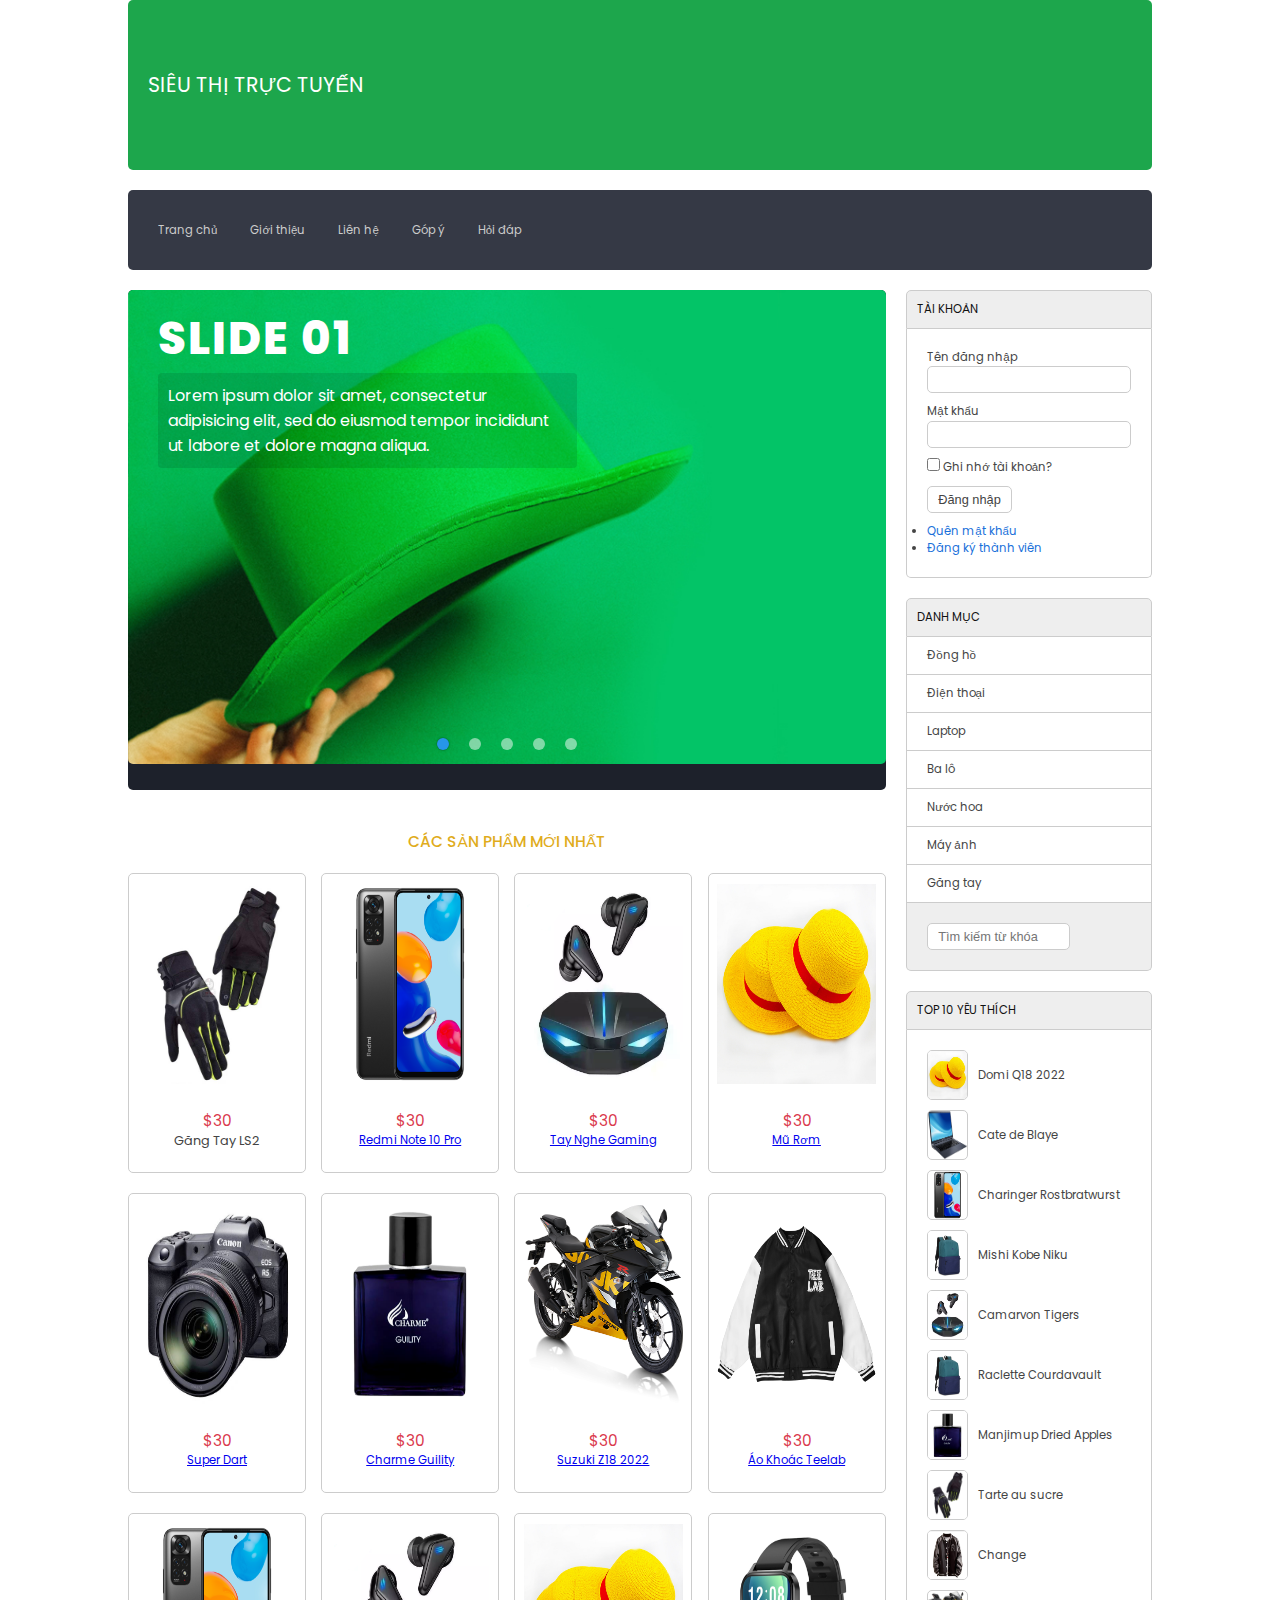
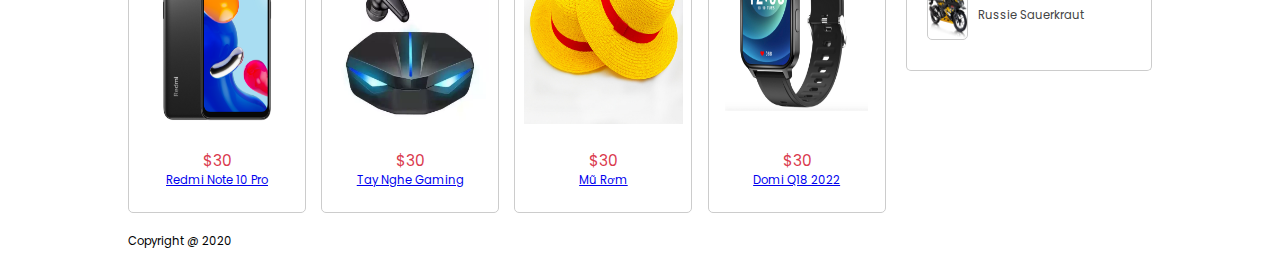
==== index.html @ ba058b32 "sieuthitructuyen" ====
<!DOCTYPE html>
<html lang="en">
<head>
    <meta charset="UTF-8">
    <meta http-equiv="X-UA-Compatible" content="IE=edge">
    <meta name="viewport" content="width=device-width, initial-scale=1.0">
    <title>Siêu thị trực tuyến</title>
    <link rel="stylesheet" href="view/css/style.css">
</head>
<body>
    <div class="boxcenter">
        <div class="row mb header">
            <p>SIÊU THỊ TRỰC TUYẾN</p>
        </div>
        <div class="row mb menu">
            <ul>
                <li><a href="#">Trang chủ</a></li>
                <li><a href="#">Giới thiệu</a></li>
                <li><a href="#">Liên hệ</a></li>
                <li><a href="#">Góp ý</a></li>
                <li><a href="#">Hỏi đáp</a></li>
            </ul>
        </div>
        <div class="row">
            <div class="boxtrai mr">
                <div class="row">
                    <div class="banner mb">
                        <!-- images slider start -->
                        <div class="img-slider">
                            <div class="slide active">
                              <img src="view/images/1.jpg" alt="">
                              <div class="info">
                                <h2>Slide 01</h2>
                                <p>Lorem ipsum dolor sit amet, consectetur adipisicing elit, sed do eiusmod tempor incididunt ut labore et dolore magna aliqua.</p>
                              </div>
                            </div>
                            <div class="slide">
                              <img src="view/images/2.jpg" alt="">
                              <div class="info">
                                <h2>Slide 02</h2>
                                <p>Lorem ipsum dolor sit amet, consectetur adipisicing elit, sed do eiusmod tempor incididunt ut labore et dolore magna aliqua.</p>
                              </div>
                            </div>
                            <div class="slide">
                              <img src="view/images/3.jpg" alt="">
                              <div class="info">
                                <h2>Slide 03</h2>
                                <p>Lorem ipsum dolor sit amet, consectetur adipisicing elit, sed do eiusmod tempor incididunt ut labore et dolore magna aliqua.</p>
                              </div>
                            </div>
                            <div class="slide">
                              <img src="view/images/4.jpg" alt="">
                              <div class="info">
                                <h2>Slide 04</h2>
                                <p>Lorem ipsum dolor sit amet, consectetur adipisicing elit, sed do eiusmod tempor incididunt ut labore et dolore magna aliqua.</p>
                              </div>
                            </div>
                            <div class="slide">
                              <img src="view/images/5.jpg" alt="">
                              <div class="info">
                                <h2>Slide 05</h2>
                                <p>Lorem ipsum dolor sit amet, consectetur adipisicing elit, sed do eiusmod tempor incididunt ut labore et dolore magna aliqua.</p>
                              </div>
                            </div>
                            <div class="navigation">
                              <div class="btn active"></div>
                              <div class="btn"></div>
                              <div class="btn"></div>
                              <div class="btn"></div>
                              <div class="btn"></div>
                            </div>
                          </div>
                        <!-- images slider edn -->
                    </div>
                </div>
                <div class="row titlesp mb">
                    <span>Các sản phẩm  mới nhất</span>
                </div>
                <div class="row">
                    <a href="#" class="linkchitiet">
                    <div class="boxsp mr">
                        <div class="row img mrt10">
                            <img src="view/images/h8.jpg" alt="">
                        </div>
                        <p>$30</p>
                        <span>Găng Tay LS2</span>
                    </div>
                    </a>
                    <div class="boxsp mr">
                        <div class="row img mrt10">
                            <img src="view/images/h3.png" alt="">
                        </div>
                        <p>$30</p>
                        <a href="#">Redmi Note 10 Pro</a>
                    </div>
                    <div class="boxsp mr">
                        <div class="row img mrt10">
                            <img src="view/images/h5.png" alt="">
                        </div>
                        <p>$30</p>
                        <a href="#">Tay Nghe Gaming</a>
                    </div>
                    <div class="boxsp">
                        <div class="row img mrt10">
                            <img src="view/images/h14.jpg" alt="">
                        </div>
                        <p>$30</p>
                        <a href="#">Mũ Rơm</a>
                    </div>
                    <div class="boxsp mr">
                        <div class="row img mrt10">
                            <img src="view/images/h12.jpg" alt="">
                        </div>
                        <p>$30</p>
                        <a href="#">Super Dart</a>
                    </div>
                    <div class="boxsp mr">
                        <div class="row img mrt10">
                            <img src="view/images/h7.png" alt="">
                        </div>
                        <p>$30</p>
                        <a href="#">Charme Guility</a>
                    </div>
                    <div class="boxsp mr">
                        <div class="row img mrt10">
                            <img src="view/images/h10.png" alt="">
                        </div>
                        <p>$30</p>
                        <a href="#">Suzuki Z18 2022</a>
                    </div>
                    <div class="boxsp">
                        <div class="row img mrt10">
                            <img src="view/images/h16.jpg" alt="">
                        </div>
                        <p>$30</p>
                        <a href="#">Áo Khoác Teelab</a>
                    </div>
                    <div class="boxsp mr">
                        <div class="row img mrt10">
                            <img src="view/images/h3.png" alt="">
                        </div>
                        <p>$30</p>
                        <a href="#">Redmi Note 10 Pro</a>
                    </div>
                    <div class="boxsp mr">
                        <div class="row img mrt10">
                            <img src="view/images/h5.png" alt="">
                        </div>
                        <p>$30</p>
                        <a href="#">Tay Nghe Gaming</a>
                    </div>
                    <div class="boxsp mr">
                        <div class="row img mrt10">
                            <img src="view/images/h14.jpg" alt="">
                        </div>
                        <p>$30</p>
                        <a href="#">Mũ Rơm</a>
                    </div>
                    <div class="boxsp">
                        <div class="row img mrt10">
                            <img src="view/images/h1.jpg" alt="">
                        </div>
                        <p>$30</p>
                        <a href="#">Domi Q18 2022</a>
                    </div>
                </div>
            </div>
            <div class="boxphai">
                <div class="row mb">
                    <div class="boxtitle">TÀI KHOẢN</div>
                    <div class="boxcontent formtaikhoan">
                        <form action="" method="post">
                            <div class="row mb10">
                                Tên đăng nhập <br>
                                <input type="text" name="user" id="">
                            </div>
                            <div class="row mb10">
                                Mật khẩu <br>
                                <input type="password" name="pass" id="">
                            </div>
                            <div class="row mb10">
                                <input type="checkbox" name="" id=""> Ghi nhớ tài khoản?
                            </div>
                            <div class="row mb10">
                                <input type="submit" value="Đăng nhập">
                            </div>
                        </form>
                        <li><a href="">Quên mật khẩu</a></li>
                        <li><a href="">Đăng ký thành viên</a></li>
                    </div>
                </div>
                <div class="row mb">
                    <div class="boxtitle">DANH MỤC</div>
                    <div class="boxcontent2 menudoc">
                        <ul>
                            <li><a href="#">Đồng hồ</a></li>
                            <li><a href="#">Điện thoại</a></li>
                            <li><a href="#">Laptop</a></li>
                            <li><a href="#">Ba lô</a></li>
                            <li><a href="#">Nước hoa</a></li>
                            <li><a href="#">Máy ảnh</a></li>
                            <li><a href="#">Găng tay</a></li>
                        </ul>
                    </div>
                    <div class="boxfooter searchbox">
                        <form action="" method="post">
                            <input type="text" name="" id="" placeholder="Tìm kiếm từ khóa">
                        </form>
                    </div>
                </div>
                <div class="row mb">
                    <div class="boxtitle">TOP 10 YÊU THÍCH</div>
                    <div class="row boxcontent">
                        <div class="row mb10 top10">
                            <img src="view/images/h14.jpg" alt="">
                            <a href="#">Domi Q18 2022</a>
                        </div>
                        <div class="row mb10 top10">
                            <img src="view/images/h2.png" alt="">
                            <a href="#">Cate de Blaye</a>
                        </div>
                        <div class="row mb10 top10">
                            <img src="view/images/h3.png" alt="">
                            <a href="#">Charinger Rostbratwurst</a>
                        </div>
                        <div class="row mb10 top10">
                            <img src="view/images/h6.jpg" alt="">
                            <a href="#">Mishi Kobe Niku</a>
                        </div>
                        <div class="row mb10 top10">
                            <img src="view/images/h5.png" alt="">
                            <a href="#">Camarvon Tigers</a>
                        </div>
                        <div class="row mb10 top10">
                            <img src="view/images/h6.jpg" alt="">
                            <a href="#">Raclette Courdavault</a>
                        </div>
                        <div class="row mb10 top10">
                            <img src="view/images/h7.png" alt="">
                            <a href="#">Manjimup Dried Apples</a>
                        </div>
                        <div class="row mb10 top10">
                            <img src="view/images/h8.jpg" alt="">
                            <a href="#">Tarte au sucre</a>
                        </div>
                        <div class="row mb10 top10">
                            <img src="view/images/h9.jpg" alt="">
                            <a href="#">Change</a>
                        </div>
                        <div class="row mb10 top10">
                            <img src="view/images/h10.png" alt="">
                            <a href="#">Russie Sauerkraut</a>
                        </div>
                    </div>
                </div>
            </div>
        </div>
        <div class="row mb footer">
            Copyright @ 2020
        </div>
    </div>    
    
    <script type="text/javascript">
        var slides = document.querySelectorAll('.slide');
        var btns = document.querySelectorAll('.btn');
        let currentSlide = 1;
    
        // Javascript for image slider manual navigation
        var manualNav = function(manual){
          slides.forEach((slide) => {
            slide.classList.remove('active');
    
            btns.forEach((btn) => {
              btn.classList.remove('active');
            });
          });
    
          slides[manual].classList.add('active');
          btns[manual].classList.add('active');
        }
    
        btns.forEach((btn, i) => {
          btn.addEventListener("click", () => {
            manualNav(i);
            currentSlide = i;
          });
        });
    
        // Javascript for image slider autoplay navigation
        var repeat = function(activeClass){
          let active = document.getElementsByClassName('active');
          let i = 1;
    
          var repeater = () => {
            setTimeout(function(){
              [...active].forEach((activeSlide) => {
                activeSlide.classList.remove('active');
              });
    
            slides[i].classList.add('active');
            btns[i].classList.add('active');
            i++;
    
            if(slides.length == i){
              i = 0;
            }
            if(i >= slides.length){
              return;
            }
            repeater();
          }, 10000);
          }
          repeater();
        }
        repeat();
        </script>
</body>
</html>
---- view/css/style.css ----
@import url('https://fonts.googleapis.com/css2?family=Poppins:wght@100;200;300;400;500;600;700;800;900&display=swap');

*{
    padding: 0;
    margin: 0;
    box-sizing: border-box;
}

body{
    /* font-family: Arial, Helvetica, sans-serif; */
    font-family: "Poppins", sans-serif;
    font-size: 0.9vw;
}

.boxcenter{
    width: 80%;
    margin: 0 auto;
}

.row{
    float: left;
    width: 100%;
}


.mb10{
    margin-bottom: 10px;
}

.mb{
    margin-bottom: 20px;
}

.mb30{
  margin-bottom: 30px;
}

.mr{
    margin-right: 2%;
}

.mt20{
    margin-top: 20px;
}
.mrt10{
    margin-top: 10px;
}

.header{
    background: #1DA64C;
    color: #fff;
    border-radius: 5px;
    min-height: 130px;
}

.header p{
    margin:20px;
    font-size:1.6vw;
    line-height: 130px;
}
/* css menu */

.menu{
    background-color: #353945;
    color: #ccc;
    border-radius: 5px;
    height: 80px;
    display: flex;
    align-items: center;
}

.menu ul{
    padding: 15px;
}
.menu ul li{
    list-style-type: none;
    display: inline;
    padding:0 15px;
}
.menu ul li a{
    color: #ccc;
    text-decoration: none;
}

.menu ul li a:hover{
    color: white;
    /* font-size: 0.9vw; */
    /* text-decoration: underline; */
}
/* css box trai */

.boxtrai{
    float: left;
    width: 74%;
}

/* css slide show animation*/
.banner{
    height: 500px;
    width: 100%;
    display: flex;
    justify-content: center;
    align-items: center;
    position: relative;
    overflow: hidden;
}

/* css auto slider start */


.img-slider{
    /* position: relative; */
    width: 100%;
    height: 500px;
    border-radius: 5px;
    background: #1D212B;
  }
  
  .img-slider .slide{
    z-index: 1;
    position: absolute;
    width: 100%;
    clip-path: circle(0% at 0 50%);
  }
  
  .img-slider .slide.active{
    clip-path: circle(150% at 0 50%);
    transition: 2s;
    transition-property: clip-path;
  }
  
  .img-slider .slide img{
    z-index: 1;
    width: 100%;
    border-radius: 5px;
  }
  
  .img-slider .slide .info{
    position: absolute;
    top: 0;
    padding: 15px 30px;
  }
  
  .img-slider .slide .info h2{
    color: #fff;
    font-size: 45px;
    text-transform: uppercase;
    font-weight: 800;
    letter-spacing: 2px;
  }
  
  .img-slider .slide .info p{
    color: #fff;
    background: rgba(0, 0, 0, 0.1);
    font-size: 16px;
    width: 60%;
    padding: 10px;
    border-radius: 4px;
  }
  
  .img-slider .navigation{
    z-index: 2;
    position: absolute;
    display: flex;
    bottom: 30px;
    left: 50%;
    transform: translateX(-50%);
  }
  
  .img-slider .navigation .btn{
    background: rgba(255, 255, 255, 0.5);
    width: 12px;
    height: 12px;
    margin: 10px;
    border-radius: 50%;
    cursor: pointer;
  }
  
  .img-slider .navigation .btn.active{
    background: #2696E9;
    box-shadow: 0 0 2px rgba(0, 0, 0, 0.5);
  }
  
  @media (max-width: 820px){
    .img-slider{
      width: 600px;
      height: 375px;
    }
  
    .img-slider .slide .info{
      padding: 10px 25px;
    }
  
    .img-slider .slide .info h2{
      font-size: 35px;
    }
  
    .img-slider .slide .info p{
      width: 70%;
      font-size: 15px;
    }
  
    .img-slider .navigation{
      bottom: 25px;
    }
  
    .img-slider .navigation .btn{
      width: 10px;
      height: 10px;
      margin: 8px;
    }
  }
  
  @media (max-width: 620px){
    .img-slider{
      width: 400px;
      height: 250px;
    }
  
    .img-slider .slide .info{
      padding: 10px 20px;
    }
  
    .img-slider .slide .info h2{
      font-size: 30px;
    }
  
    .img-slider .slide .info p{
      width: 80%;
      font-size: 13px;
    }
  
    .img-slider .navigation{
      bottom: 15px;
    }
  
    .img-slider .navigation .btn{
      width: 8px;
      height: 8px;
      margin: 6px;
    }
  }
  
  @media (max-width: 420px){
    .img-slider{
      width: 320px;
      height: 200px;
    }
  
    .img-slider .slide .info{
      padding: 5px 10px;
    }
  
    .img-slider .slide .info h2{
      font-size: 25px;
    }
  
    .img-slider .slide .info p{
      width: 90%;
      font-size: 11px;
    }
  
    .img-slider .navigation{
      bottom: 10px;
    }
  }
        

/* css slider show end */
.titlesp{
  text-align: center;
  margin-top: 20px;
}
.titlesp span{
  padding: 5px 10px;
  font-weight: 500;
  font-size: 1.2vw;
  text-transform: uppercase;
  color: #e0ac1c;
}

.boxsp{
    float: left;
    width: 23.5%;
    min-height: 300px;
    border: 1px #ccc solid;
    border-radius: 5px;
    margin-bottom: 20px;
    text-align: center;
    padding-bottom: 20px;
    /* box-shadow: 0 0 4px; */
}


.boxsp .img{
    min-height: 200px;
    text-align: center;
}

.img img{
    height: 200px;
    width: 90%;
    transition: 0.2s;
    margin-bottom: 20px;
}

.boxsp:hover .img img{
    transform: translateY(-10px);
}

.linkchitiet{
  text-decoration: none;
}

.boxsp:hover span{
  color: blue;
}

.boxsp p{
    font-size: 1.2vw;
    color: #DA394D;
}

.boxsp span{
    font-size: 1vw;
    color: #444;
}

.boxsp .btnaddtocart input[type="submit"]{
  padding: 5px;
  margin: 10px 0;
}

.boxsp .btnaddtocart input[type="submit"]:hover{
  color: #111;
  background-color: yellow;
}

/* css box phai */

.boxphai{
    float: left;
    width: 24%;
}

.boxtitle{
    color: #111;
    padding: 10px;
    background: #EEE;
    border-top-left-radius: 5px;
    border-top-right-radius: 5px;
    border: 1px #ccc solid;
}

.boxcontent{
    border-left: 1px #ccc solid;
    border-right: 1px #ccc solid;
    border-bottom: 1px #ccc solid;
    border-bottom-left-radius: 5px;
    border-bottom-right-radius: 5px;
    padding: 20px;
}

.boxcontent2{
    border-left: 1px #ccc solid;
    border-right: 1px #ccc solid;
    background-color: #fff;
}

.boxfooter{
    padding: 10px;
    background: #EEE;
    border-bottom-left-radius: 5px;
    border-bottom-right-radius: 5px;
    border-left: 1px #ccc solid;
    border-right: 1px #ccc solid;
    border-bottom: 1px #ccc solid;
}

/* box tài khoản */
.formtaikhoan{
    line-height: 150%;
    color: #444;
}

.formtaikhoan input[type="text"],
.formtaikhoan input[type="password"]{
    width: 100%;
    border: 1px #ccc solid;
    padding: 5px 10px;
    border-radius: 5px;
}

.formtaikhoan input[type="checkbox"]{
    border: 1px #ccc solid;
    border-radius: 5px;
}

.formtaikhoan input[type="submit"]{
    padding: 5px 10px;
    border-radius: 5px;
    border: 1px solid #ccc;
    background-color: #fff;
    color: #444;
    font-size: 1vw;
}
.formtaikhoan input[type="submit"]:hover{
    background-color: #ccc;
}

.formtaikhoan li a{
    color: rgb(25, 112, 218);
    text-decoration: none;
}
.formtaikhoan li a:hover{
    color: blue;
    text-decoration: underline;
}
/* css Danh muc */
.menudoc ul{
    list-style-type: none;
}

.menudoc ul li{
    padding: 10px 20px;
    background-color: #fff;
    border-bottom: 1px #ccc solid;
}

.menudoc ul a{
    color: #444;
    text-decoration: none;
}

.menudoc ul li:hover{
    background-color: #ccc;
}

.searchbox{
  padding: 20px;
}
.searchbox input[type="text"]{
    width: 70%;
    padding:5px 10px;
    background-color: #fff;
    border: 1px #ccc solid;
    font-size: 1vw;
    border-radius: 5px;
}
.searchbox input[type="submit"]{
  width: 28%;
  font-size: 1vw;
  padding:5px 10px;
  background-color: #EEE;
  border: 1px #ccc solid;
  border-radius: 5px;
  color: #444;
}

.searchbox input[type="submit"]:hover{
  background-color: #ccc;
}
/* css top 10 yeu thich */
.top10 img{
    width: 20%;
    height: 50px;
    float: left;
    margin-right: 10px;
    border: 1px #ccc solid;
    border-radius: 5px;
}

.top10 a{
    color: #444;
    text-decoration: none;
    line-height: 50px;
}
.top10 a:hover{
    color: black;
    text-decoration: underline;
}


/* slide show */

/* css  trang chi tiet san pham */

.boxcontent .imgchitiet{
  display: flex;
  justify-items: center;
  justify-content: center;
  min-height: 400px;
  margin-bottom: 30px;
}
.boxcontent .imgchitiet img{
  width: 50%;
  height: 400px;
}

.boxcontent .motachitiet span{
  font-size: 20px;
  font-weight: 500;
  color: #2696E9;
}

.boxcontent .motachitiet p{
  font-size: 15px;
}

.boxtrai .cttitilesp{
  font-size: 25px;
  font-weight: 500;
}

.boxcontent .sanphamcungloai li{
  font-size: 16px;
  color: #2696E9;
}

.sanphamcungloai li a{
  text-decoration: none;
  color: #444;
}

.sanphamcungloai li a:hover{
  color: blue;
  text-decoration: underline;
}

/* css load danh muc */
.sptheodm{
  text-transform: uppercase;
  font-weight: 400;
}

/* csss  footer*/


footer {
  bottom: 0;
  border-radius: 5px;
}

@media (max-height:800px) {
  footer {
      position: static;
  }
  header {
      padding-top: 40px;
  }
}

.footer-distributed {
  background-color: #2d2a30;
  box-sizing: border-box;
  width: 100%;
  text-align: left;
  font: bold 1vw sans-serif;
  padding: 50px 50px 60px 50px;
  margin-top: 80px;
}

.footer-distributed .footer-left, .footer-distributed .footer-center, .footer-distributed .footer-right {
  display: inline-block;
  vertical-align: top;
}

/* Footer left */

.footer-distributed .footer-left {
  width: 30%;
}

.footer-distributed h3 {
  color: #ffffff;
  font: normal 40px 'Cookie', cursive;
  margin: 0;
}


.footer-distributed h3 span {
  color: #e0ac1c;
}

/* Footer links */

.footer-distributed .footer-links {
  color: #ffffff;
  margin: 20px 0 12px;
}

.footer-distributed .footer-links a {
  display: inline-block;
  line-height: 1.8;
  text-decoration: none;
  color: inherit;
}

.footer-distributed .footer-company-name {
  color: #8f9296;
  font-size: 0.8vw;
  font-weight: normal;
  margin: 0;
}

/* Footer Center */

.footer-distributed .footer-center {
  width: 35%;
}

.footer-distributed .footer-center i {
  background-color: #33383b;
  color: #ffffff;
  font-size: 1.2vw;
  width: 38px;
  height: 38px;
  border-radius: 50%;
  text-align: center;
  line-height: 42px;
  margin: 10px 15px;
  vertical-align: middle;
}

.footer-distributed .footer-center i.fa-envelope {
  font-size: 1vw;
  line-height: 38px;
}

.footer-distributed .footer-center p {
  display: inline-block;
  color: #ffffff;
  vertical-align: middle;
  margin: 0;
}

.footer-distributed .footer-center p span {
  display: block;
  font-weight: normal;
  font-size: 0.8vw;
  line-height: 2;
}

.footer-distributed .footer-center p a {
  color: #e0ac1c;
  text-decoration: none;
  ;
}

/* Footer Right */

.footer-distributed .footer-right {
  width: 30%;
}

.footer-distributed .footer-company-about {
  line-height: 20px;
  color: #92999f;
  font-size: 0.8vw;
  font-weight: normal;
  margin: 0;
}

.footer-distributed .footer-company-about span {
  display: block;
  color: #ffffff;
  font-size: 1vw;
  font-weight: bold;
  margin-bottom: 20px;
}

.footer-distributed .footer-icons {
  margin-top: 25px;
}

.footer-distributed .footer-icons a {
  display: inline-block;
  width: 35px;
  height: 35px;
  cursor: pointer;
  background-color: #33383b;
  border-radius: 2px;
  font-size: 1.1vw;
  color: #ffffff;
  text-align: center;
  line-height: 35px;
  margin-right: 3px;
  margin-bottom: 5px;
}

.footer-distributed .footer-icons a:hover {
  background-color: #3F71EA;
}

.footer-links a:hover {
  color: #3F71EA;
}

@media (max-width: 880px) {
  .footer-distributed .footer-left, .footer-distributed .footer-center, .footer-distributed .footer-right {
      display: block;
      width: 100%;
      margin-bottom: 40px;
      text-align: center;
  }
  .footer-distributed .footer-center i {
      margin-left: 0;
  }
}       
      
/* css dang ky */

.container{
  width: 100%;
  background-color: #fff;
  padding: 25px 30px;
  border-radius: 5px;
  box-shadow: 0 0 10px rgba(0,0,0,0.15);
}
.container .title{
  font-size: 1.2vw;
  font-weight: 500;
  position: relative;
}
.container .title::before{
  content: "";
  position: absolute;
  left: 0;
  bottom: 0;
  height: 3px;
  width: 167px;
  border-radius: 5px;
  background: linear-gradient(135deg, #71b7e6, #9b59b6);
}
.content form .user-details{
  display: flex;
  flex-wrap: wrap;
  justify-content: space-between;
  margin: 20px 0 12px 0;
}
form .user-details .input-box{
  margin-bottom: 15px;
  width: calc(100% / 2 - 20px);
}
form .input-box span.details{
  display: block;
  font-weight: 500;
  margin-bottom: 5px;
}
.user-details .input-box input{
  height: 45px;
  width: 100%;
  outline: none;
  font-size: 0.8vw;
  border-radius: 5px;
  padding-left: 15px;
  border: 1px solid #ccc;
  border-bottom-width: 2px;
  transition: all 0.3s ease;
}
.user-details .input-box input:focus,
.user-details .input-box input:valid{
  border-color: #9b59b6;
}
 form .gender-details .gender-title{
  font-size: 20px;
  font-weight: 500;
 }
 form .category{
   display: flex;
   width: 80%;
   margin: 14px 0 ;
   justify-content: space-between;
 }
 form .category label{
   display: flex;
   align-items: center;
   cursor: pointer;
 }
 form .category label .dot{
  height: 18px;
  width: 18px;
  border-radius: 50%;
  margin-right: 10px;
  background: #d9d9d9;
  border: 5px solid transparent;
  transition: all 0.3s ease;
}
 #dot-1:checked ~ .category label .one,
 #dot-2:checked ~ .category label .two,
 #dot-3:checked ~ .category label .three{
   background: #9b59b6;
   border-color: #d9d9d9;
 }
 form input[type="radio"]{
   display: none;
 }
 form .button{
   height: 45px;
   margin: 35px 0
 }
 form .button input{
   height: 100%;
   width: 100%;
   border-radius: 5px;
   border: none;
   color: #fff;
   font-size: 0.9vw;
   font-weight: 500;
   letter-spacing: 1px;
   cursor: pointer;
   transition: all 0.3s ease;
   background: linear-gradient(135deg, #71b7e6, #9b59b6);
 }
 form .button input:hover{
  /* transform: scale(0.99); */
  background: linear-gradient(-135deg, #71b7e6, #9b59b6);
  }
 @media(max-width: 584px){
 .container{
  max-width: 100%;
}
form .user-details .input-box{
    margin-bottom: 15px;
    width: 100%;
  }
  form .category{
    width: 100%;
  }
  .content form .user-details{
    max-height: 300px;
    overflow-y: scroll;
  }
  .user-details::-webkit-scrollbar{
    width: 5px;
  }
  }
  @media(max-width: 459px){
  .container .content .category{
    flex-direction: column;
  }
}

/* css view card*/
.billform table,
.viewcarttb table{
  width: 100%;
  border-collapse: collapse;
}
.billform table th,
.viewcarttb table th{
  padding: 20px;
  background-color: #EEE;
}


.viewcarttb table td,th{
  padding: 10px 20px;
  border: 1px solid #ccc;
}


.viewcarttb table td a{
  text-decoration: none;
}


.viewcarttb table input[type="button"]{
  padding: 5px 10px;
}
/* css bill */

.billform table input[type="text"]{
  padding: 5px 10px;
  width: 100%;
  margin: 5px;
}
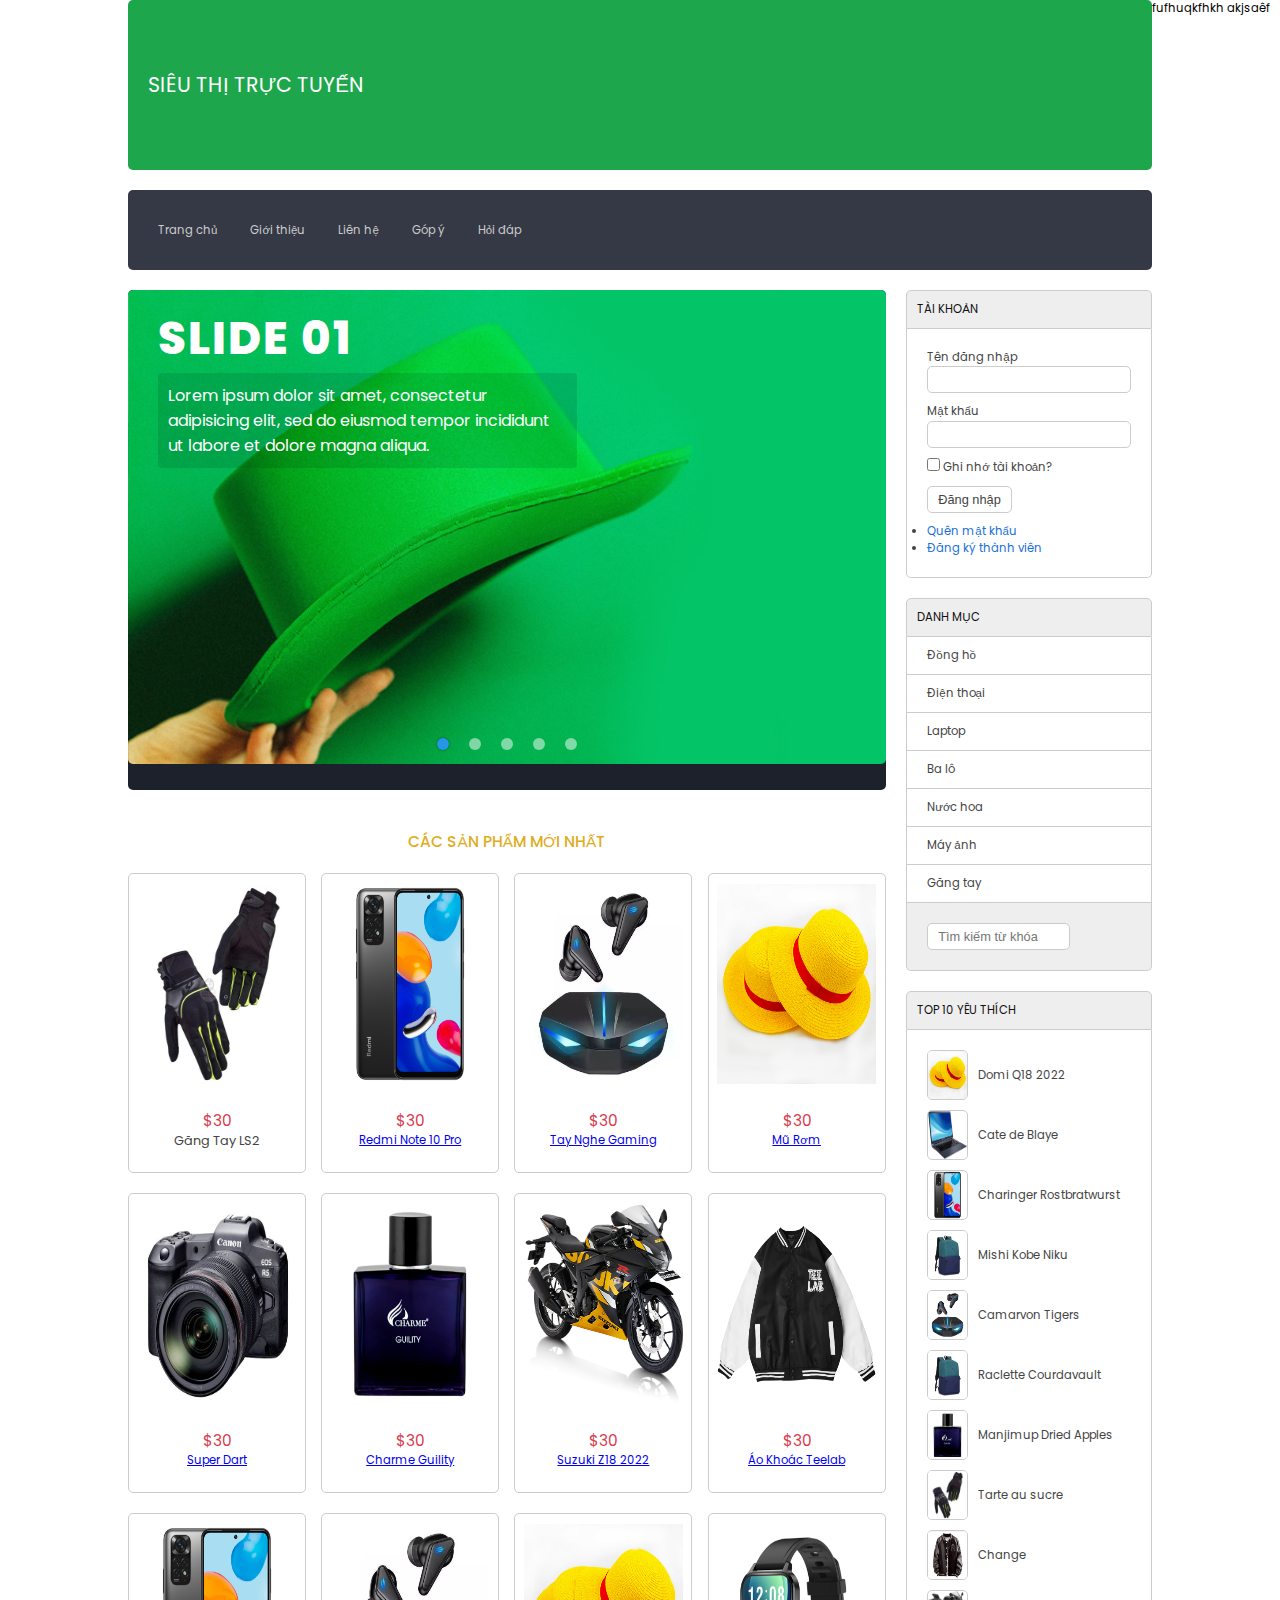
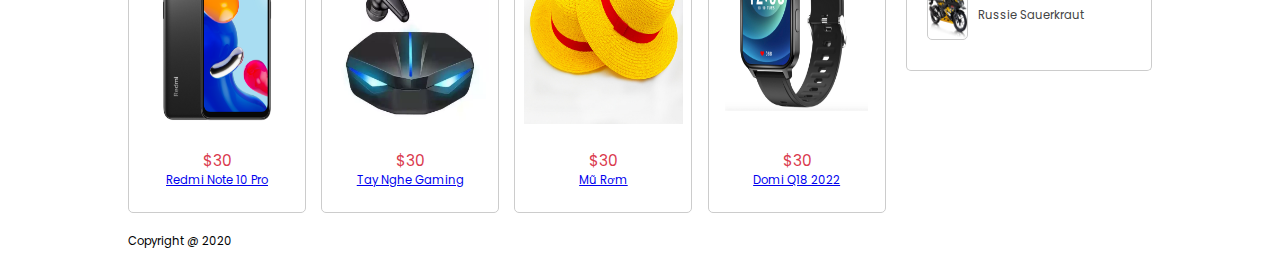
==== commit 66bc457b: "S" ====
--- a/index.html
+++ b/index.html
@@ -1,5 +1,6 @@
 <!DOCTYPE html>
 <html lang="en">
+
 <head>
     <meta charset="UTF-8">
     <meta http-equiv="X-UA-Compatible" content="IE=edge">
@@ -7,6 +8,7 @@
     <title>Siêu thị trực tuyến</title>
     <link rel="stylesheet" href="view/css/style.css">
 </head>
+
 <body>
     <div class="boxcenter">
         <div class="row mb header">
@@ -28,48 +30,48 @@
                         <!-- images slider start -->
                         <div class="img-slider">
                             <div class="slide active">
-                              <img src="view/images/1.jpg" alt="">
-                              <div class="info">
-                                <h2>Slide 01</h2>
-                                <p>Lorem ipsum dolor sit amet, consectetur adipisicing elit, sed do eiusmod tempor incididunt ut labore et dolore magna aliqua.</p>
-                              </div>
+                                <img src="view/images/1.jpg" alt="">
+                                <div class="info">
+                                    <h2>Slide 01</h2>
+                                    <p>Lorem ipsum dolor sit amet, consectetur adipisicing elit, sed do eiusmod tempor incididunt ut labore et dolore magna aliqua.</p>
+                                </div>
                             </div>
                             <div class="slide">
-                              <img src="view/images/2.jpg" alt="">
-                              <div class="info">
-                                <h2>Slide 02</h2>
-                                <p>Lorem ipsum dolor sit amet, consectetur adipisicing elit, sed do eiusmod tempor incididunt ut labore et dolore magna aliqua.</p>
-                              </div>
+                                <img src="view/images/2.jpg" alt="">
+                                <div class="info">
+                                    <h2>Slide 02</h2>
+                                    <p>Lorem ipsum dolor sit amet, consectetur adipisicing elit, sed do eiusmod tempor incididunt ut labore et dolore magna aliqua.</p>
+                                </div>
                             </div>
                             <div class="slide">
-                              <img src="view/images/3.jpg" alt="">
-                              <div class="info">
-                                <h2>Slide 03</h2>
-                                <p>Lorem ipsum dolor sit amet, consectetur adipisicing elit, sed do eiusmod tempor incididunt ut labore et dolore magna aliqua.</p>
-                              </div>
+                                <img src="view/images/3.jpg" alt="">
+                                <div class="info">
+                                    <h2>Slide 03</h2>
+                                    <p>Lorem ipsum dolor sit amet, consectetur adipisicing elit, sed do eiusmod tempor incididunt ut labore et dolore magna aliqua.</p>
+                                </div>
                             </div>
                             <div class="slide">
-                              <img src="view/images/4.jpg" alt="">
-                              <div class="info">
-                                <h2>Slide 04</h2>
-                                <p>Lorem ipsum dolor sit amet, consectetur adipisicing elit, sed do eiusmod tempor incididunt ut labore et dolore magna aliqua.</p>
-                              </div>
+                                <img src="view/images/4.jpg" alt="">
+                                <div class="info">
+                                    <h2>Slide 04</h2>
+                                    <p>Lorem ipsum dolor sit amet, consectetur adipisicing elit, sed do eiusmod tempor incididunt ut labore et dolore magna aliqua.</p>
+                                </div>
                             </div>
                             <div class="slide">
-                              <img src="view/images/5.jpg" alt="">
-                              <div class="info">
-                                <h2>Slide 05</h2>
-                                <p>Lorem ipsum dolor sit amet, consectetur adipisicing elit, sed do eiusmod tempor incididunt ut labore et dolore magna aliqua.</p>
-                              </div>
+                                <img src="view/images/5.jpg" alt="">
+                                <div class="info">
+                                    <h2>Slide 05</h2>
+                                    <p>Lorem ipsum dolor sit amet, consectetur adipisicing elit, sed do eiusmod tempor incididunt ut labore et dolore magna aliqua.</p>
+                                </div>
                             </div>
                             <div class="navigation">
-                              <div class="btn active"></div>
-                              <div class="btn"></div>
-                              <div class="btn"></div>
-                              <div class="btn"></div>
-                              <div class="btn"></div>
-                            </div>
-                          </div>
+                                <div class="btn active"></div>
+                                <div class="btn"></div>
+                                <div class="btn"></div>
+                                <div class="btn"></div>
+                                <div class="btn"></div>
+                            </div>
+                        </div>
                         <!-- images slider edn -->
                     </div>
                 </div>
@@ -78,13 +80,13 @@
                 </div>
                 <div class="row">
                     <a href="#" class="linkchitiet">
-                    <div class="boxsp mr">
-                        <div class="row img mrt10">
-                            <img src="view/images/h8.jpg" alt="">
-                        </div>
-                        <p>$30</p>
-                        <span>Găng Tay LS2</span>
-                    </div>
+                        <div class="boxsp mr">
+                            <div class="row img mrt10">
+                                <img src="view/images/h8.jpg" alt="">
+                            </div>
+                            <p>$30</p>
+                            <span>Găng Tay LS2</span>
+                        </div>
                     </a>
                     <div class="boxsp mr">
                         <div class="row img mrt10">
@@ -258,61 +260,63 @@
         <div class="row mb footer">
             Copyright @ 2020
         </div>
-    </div>    
-    
+    </div>
+
     <script type="text/javascript">
         var slides = document.querySelectorAll('.slide');
         var btns = document.querySelectorAll('.btn');
         let currentSlide = 1;
-    
+
         // Javascript for image slider manual navigation
-        var manualNav = function(manual){
-          slides.forEach((slide) => {
-            slide.classList.remove('active');
-    
-            btns.forEach((btn) => {
-              btn.classList.remove('active');
+        var manualNav = function(manual) {
+            slides.forEach((slide) => {
+                slide.classList.remove('active');
+
+                btns.forEach((btn) => {
+                    btn.classList.remove('active');
+                });
             });
-          });
-    
-          slides[manual].classList.add('active');
-          btns[manual].classList.add('active');
+
+            slides[manual].classList.add('active');
+            btns[manual].classList.add('active');
         }
-    
+
         btns.forEach((btn, i) => {
-          btn.addEventListener("click", () => {
-            manualNav(i);
-            currentSlide = i;
-          });
+            btn.addEventListener("click", () => {
+                manualNav(i);
+                currentSlide = i;
+            });
         });
-    
+
         // Javascript for image slider autoplay navigation
-        var repeat = function(activeClass){
-          let active = document.getElementsByClassName('active');
-          let i = 1;
-    
-          var repeater = () => {
-            setTimeout(function(){
-              [...active].forEach((activeSlide) => {
-                activeSlide.classList.remove('active');
-              });
-    
-            slides[i].classList.add('active');
-            btns[i].classList.add('active');
-            i++;
-    
-            if(slides.length == i){
-              i = 0;
-            }
-            if(i >= slides.length){
-              return;
+        var repeat = function(activeClass) {
+            let active = document.getElementsByClassName('active');
+            let i = 1;
+
+            var repeater = () => {
+                setTimeout(function() {
+                    [...active].forEach((activeSlide) => {
+                        activeSlide.classList.remove('active');
+                    });
+
+                    slides[i].classList.add('active');
+                    btns[i].classList.add('active');
+                    i++;
+
+                    if (slides.length == i) {
+                        i = 0;
+                    }
+                    if (i >= slides.length) {
+                        return;
+                    }
+                    repeater();
+                }, 10000);
             }
             repeater();
-          }, 10000);
-          }
-          repeater();
         }
         repeat();
-        </script>
+    </script>
 </body>
-</html>+
+</html>
+fufhuqkfhkh akjsaêf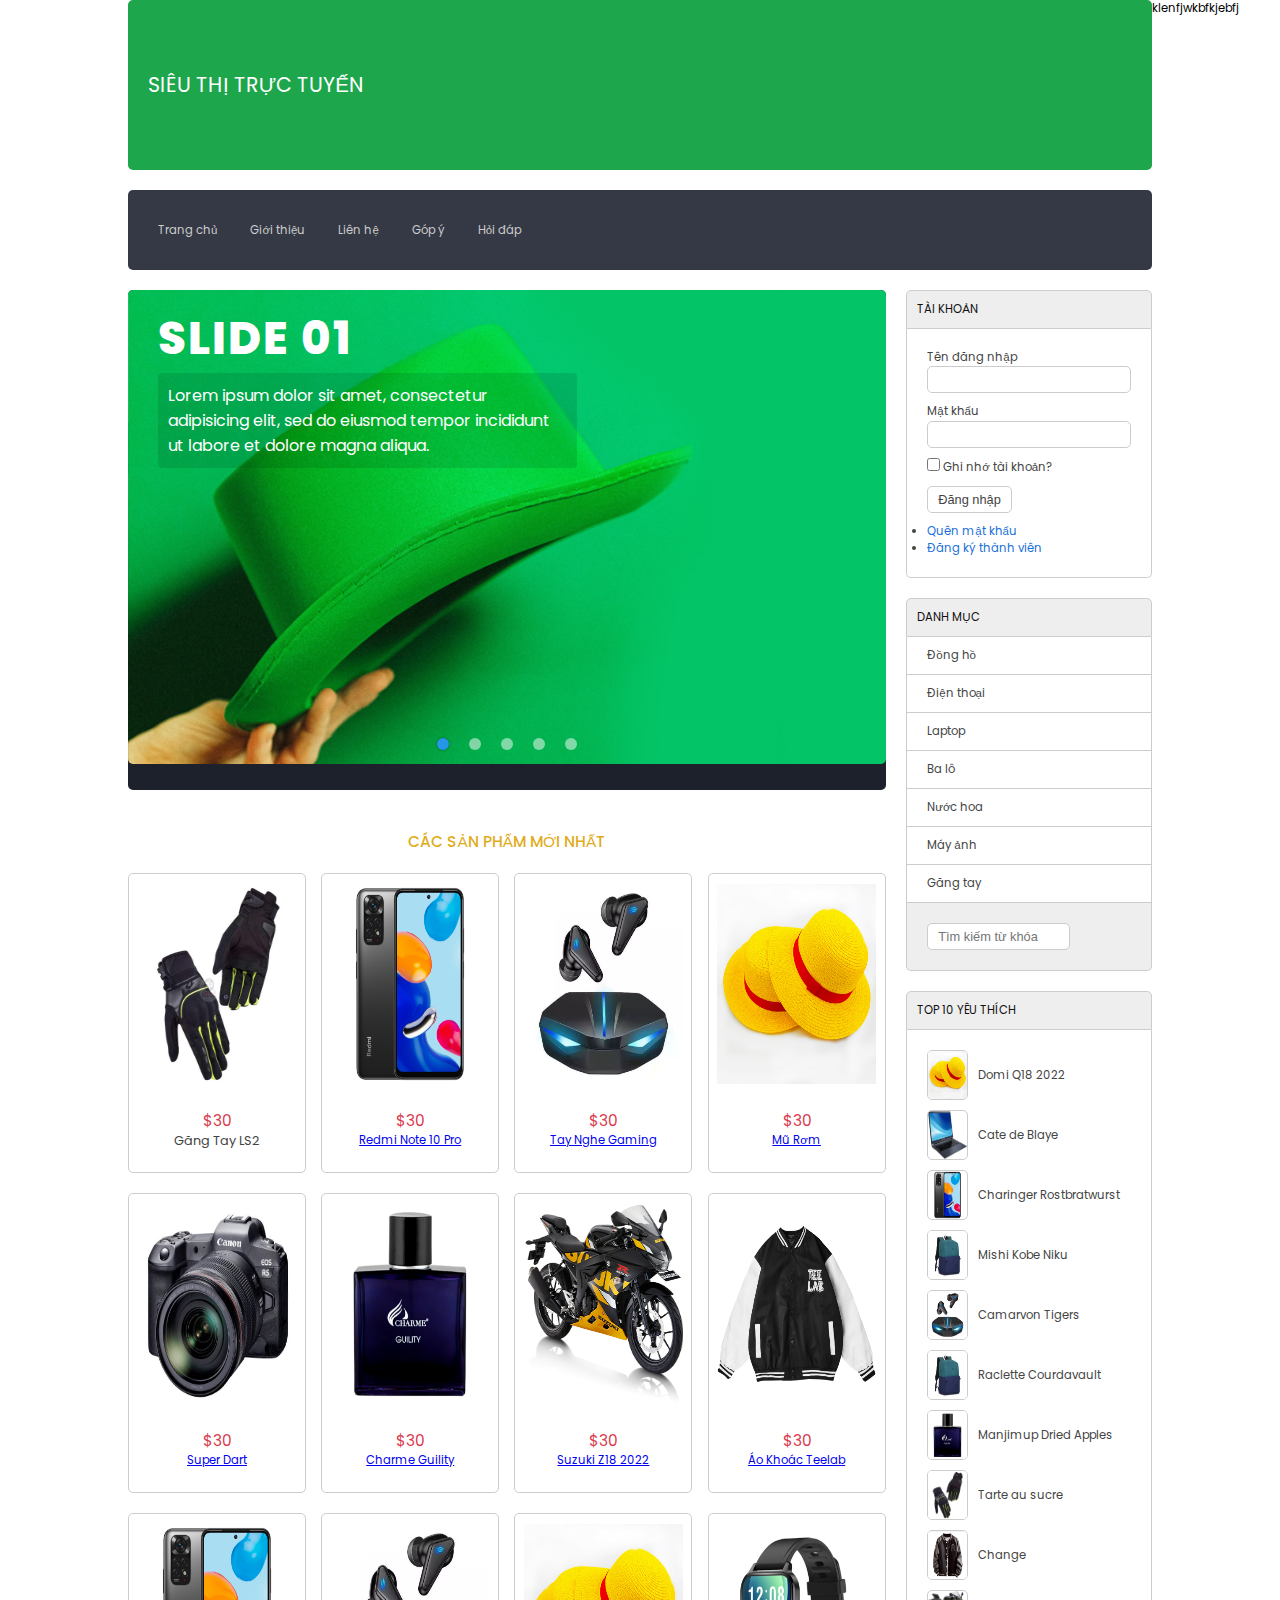
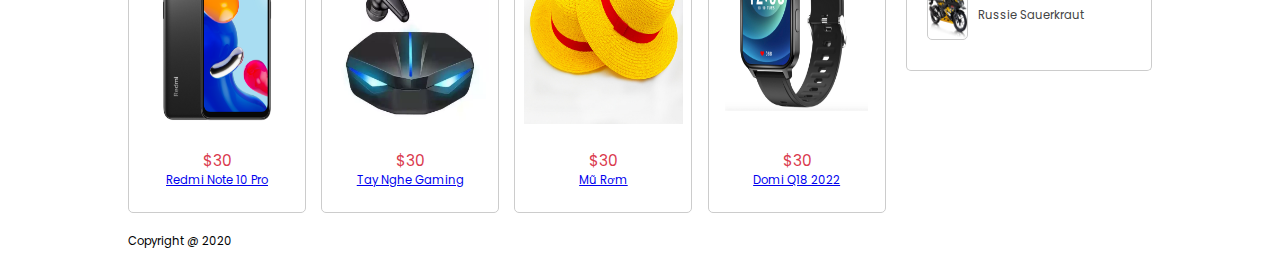
==== commit 23eb7b68: "update index" ====
--- a/index.html
+++ b/index.html
@@ -319,4 +319,4 @@
 </body>
 
 </html>
-fufhuqkfhkh akjsaêf+klenfjwkbfkjebfj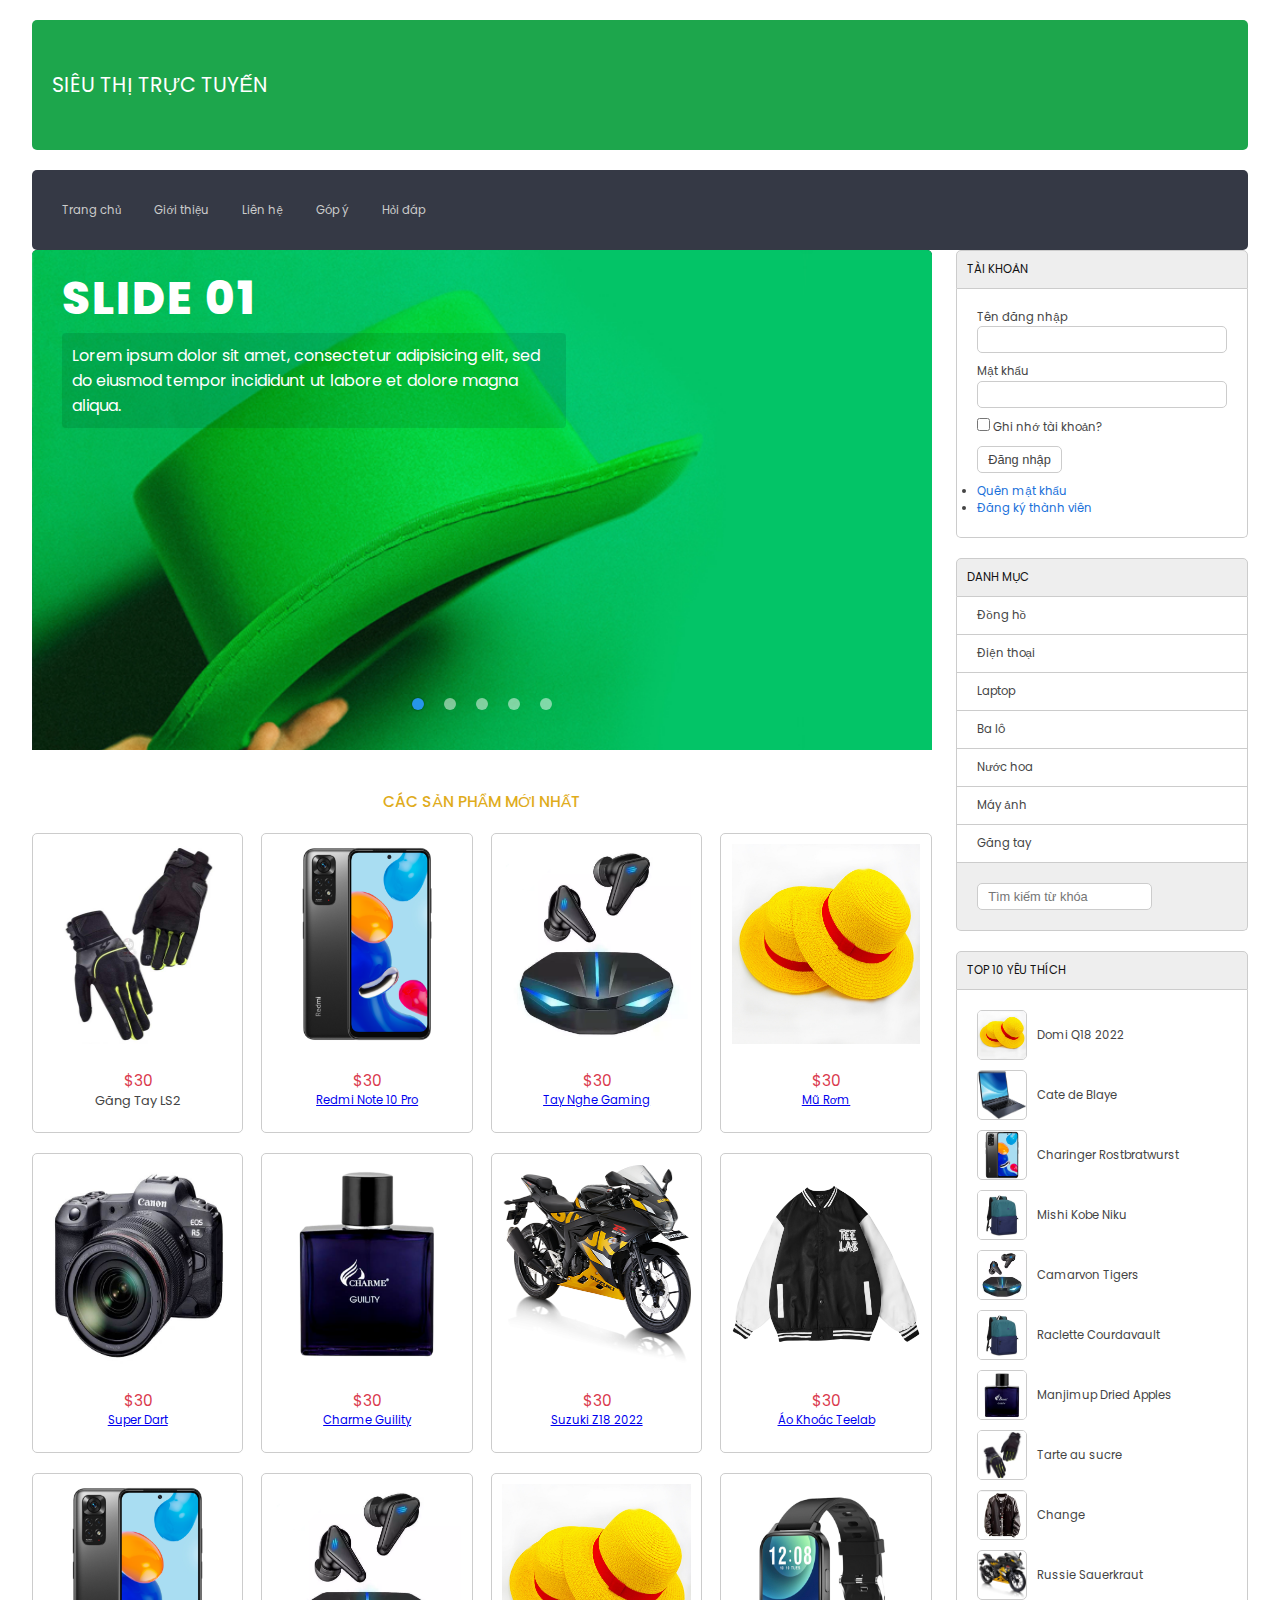
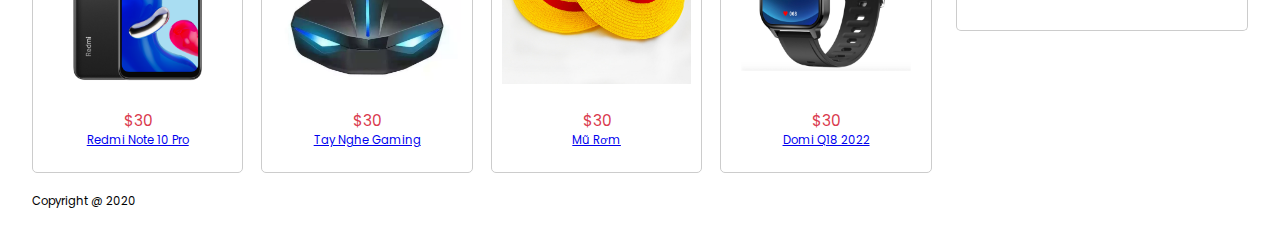
==== commit 59042e32: "fix file" ====
--- a/index.html
+++ b/index.html
@@ -7,259 +7,269 @@
     <meta name="viewport" content="width=device-width, initial-scale=1.0">
     <title>Siêu thị trực tuyến</title>
     <link rel="stylesheet" href="view/css/style.css">
+
+
 </head>
 
 <body>
-    <div class="boxcenter">
-        <div class="row mb header">
-            <p>SIÊU THỊ TRỰC TUYẾN</p>
+    <div class=" boxcenter">
+        <div class="col-sm-12">
+            <div class="col-sm-12 header">
+                <p>SIÊU THỊ TRỰC TUYẾN</p>
+            </div>
+
+            <div class="col-sm-1 menu">
+                <ul>
+                    <li><a href="#">Trang chủ</a></li>
+                    <li><a href="#">Giới thiệu</a></li>
+                    <li><a href="#">Liên hệ</a></li>
+                    <li><a href="#">Góp ý</a></li>
+                    <li><a href="#">Hỏi đáp</a></li>
+                </ul>
+            </div>
+            <div class="row">
+                <div class="boxtrai mr">
+                    <div class="row">
+                        <div class="banner mb">
+                            <!-- images slider start -->
+                            <div class="img-slider">
+                                <div class="slide active">
+                                    <img src="view/images/1.jpg" alt="">
+                                    <div class="info">
+                                        <h2>Slide 01</h2>
+                                        <p>Lorem ipsum dolor sit amet, consectetur adipisicing elit, sed do eiusmod tempor incididunt ut labore et dolore magna aliqua.</p>
+                                    </div>
+                                </div>
+                                <div class="slide">
+                                    <img src="view/images/2.jpg" alt="">
+                                    <div class="info">
+                                        <h2>Slide 02</h2>
+                                        <p>Lorem ipsum dolor sit amet, consectetur adipisicing elit, sed do eiusmod tempor incididunt ut labore et dolore magna aliqua.</p>
+                                    </div>
+                                </div>
+                                <div class="slide">
+                                    <img src="view/images/3.jpg" alt="">
+                                    <div class="info">
+                                        <h2>Slide 03</h2>
+                                        <p>Lorem ipsum dolor sit amet, consectetur adipisicing elit, sed do eiusmod tempor incididunt ut labore et dolore magna aliqua.</p>
+                                    </div>
+                                </div>
+                                <div class="slide">
+                                    <img src="view/images/4.jpg" alt="">
+                                    <div class="info">
+                                        <h2>Slide 04</h2>
+                                        <p>Lorem ipsum dolor sit amet, consectetur adipisicing elit, sed do eiusmod tempor incididunt ut labore et dolore magna aliqua.</p>
+                                    </div>
+                                </div>
+                                <div class="slide">
+                                    <img src="view/images/5.jpg" alt="">
+                                    <div class="info">
+                                        <h2>Slide 05</h2>
+                                        <p>Lorem ipsum dolor sit amet, consectetur adipisicing elit, sed do eiusmod tempor incididunt ut labore et dolore magna aliqua.</p>
+                                    </div>
+                                </div>
+                                <div class="navigation">
+                                    <div class="btn active"></div>
+                                    <div class="btn"></div>
+                                    <div class="btn"></div>
+                                    <div class="btn"></div>
+                                    <div class="btn"></div>
+                                </div>
+                            </div>
+                            <!-- images slider edn -->
+                        </div>
+                    </div>
+                    <div class="row titlesp mb">
+                        <span>Các sản phẩm  mới nhất</span>
+                    </div>
+                    <div class="row">
+                        <a href="#" class="linkchitiet">
+                            <div class="boxsp mr">
+                                <div class="row img mrt10">
+                                    <img src="view/images/h8.jpg" alt="">
+                                </div>
+                                <p>$30</p>
+                                <span>Găng Tay LS2</span>
+                            </div>
+                        </a>
+                        <div class="boxsp mr">
+                            <div class="row img mrt10">
+                                <img src="view/images/h3.png" alt="">
+                            </div>
+                            <p>$30</p>
+                            <a href="#">Redmi Note 10 Pro</a>
+                        </div>
+                        <div class="boxsp mr">
+                            <div class="row img mrt10">
+                                <img src="view/images/h5.png" alt="">
+                            </div>
+                            <p>$30</p>
+                            <a href="#">Tay Nghe Gaming</a>
+                        </div>
+                        <div class="boxsp">
+                            <div class="row img mrt10">
+                                <img src="view/images/h14.jpg" alt="">
+                            </div>
+                            <p>$30</p>
+                            <a href="#">Mũ Rơm</a>
+                        </div>
+                        <div class="boxsp mr">
+                            <div class="row img mrt10">
+                                <img src="view/images/h12.jpg" alt="">
+                            </div>
+                            <p>$30</p>
+                            <a href="#">Super Dart</a>
+                        </div>
+                        <div class="boxsp mr">
+                            <div class="row img mrt10">
+                                <img src="view/images/h7.png" alt="">
+                            </div>
+                            <p>$30</p>
+                            <a href="#">Charme Guility</a>
+                        </div>
+                        <div class="boxsp mr">
+                            <div class="row img mrt10">
+                                <img src="view/images/h10.png" alt="">
+                            </div>
+                            <p>$30</p>
+                            <a href="#">Suzuki Z18 2022</a>
+                        </div>
+                        <div class="boxsp">
+                            <div class="row img mrt10">
+                                <img src="view/images/h16.jpg" alt="">
+                            </div>
+                            <p>$30</p>
+                            <a href="#">Áo Khoác Teelab</a>
+                        </div>
+                        <div class="boxsp mr">
+                            <div class="row img mrt10">
+                                <img src="view/images/h3.png" alt="">
+                            </div>
+                            <p>$30</p>
+                            <a href="#">Redmi Note 10 Pro</a>
+                        </div>
+                        <div class="boxsp mr">
+                            <div class="row img mrt10">
+                                <img src="view/images/h5.png" alt="">
+                            </div>
+                            <p>$30</p>
+                            <a href="#">Tay Nghe Gaming</a>
+                        </div>
+                        <div class="boxsp mr">
+                            <div class="row img mrt10">
+                                <img src="view/images/h14.jpg" alt="">
+                            </div>
+                            <p>$30</p>
+                            <a href="#">Mũ Rơm</a>
+                        </div>
+                        <div class="boxsp">
+                            <div class="row img mrt10">
+                                <img src="view/images/h1.jpg" alt="">
+                            </div>
+                            <p>$30</p>
+                            <a href="#">Domi Q18 2022</a>
+                        </div>
+                    </div>
+                </div>
+                <div class="boxphai">
+                    <div class="row mb">
+                        <div class="boxtitle">TÀI KHOẢN</div>
+                        <div class="boxcontent formtaikhoan">
+                            <form action="" method="post">
+                                <div class="row mb10">
+                                    Tên đăng nhập <br>
+                                    <input type="text" name="user" id="">
+                                </div>
+                                <div class="row mb10">
+                                    Mật khẩu <br>
+                                    <input type="password" name="pass" id="">
+                                </div>
+                                <div class="row mb10">
+                                    <input type="checkbox" name="" id=""> Ghi nhớ tài khoản?
+                                </div>
+                                <div class="row mb10">
+                                    <input type="submit" value="Đăng nhập">
+                                </div>
+                            </form>
+                            <li><a href="">Quên mật khẩu</a></li>
+                            <li><a href="">Đăng ký thành viên</a></li>
+                        </div>
+                    </div>
+                    <div class="row mb">
+                        <div class="boxtitle">DANH MỤC</div>
+                        <div class="boxcontent2 menudoc">
+                            <ul>
+                                <li><a href="#">Đồng hồ</a></li>
+                                <li><a href="#">Điện thoại</a></li>
+                                <li><a href="#">Laptop</a></li>
+                                <li><a href="#">Ba lô</a></li>
+                                <li><a href="#">Nước hoa</a></li>
+                                <li><a href="#">Máy ảnh</a></li>
+                                <li><a href="#">Găng tay</a></li>
+                            </ul>
+                        </div>
+                        <div class="boxfooter searchbox">
+                            <form action="" method="post">
+                                <input type="text" name="" id="" placeholder="Tìm kiếm từ khóa">
+                            </form>
+                        </div>
+                    </div>
+                    <div class="row mb">
+                        <div class="boxtitle">TOP 10 YÊU THÍCH</div>
+                        <div class="row boxcontent">
+                            <div class="row mb10 top10">
+                                <img src="view/images/h14.jpg" alt="">
+                                <a href="#">Domi Q18 2022</a>
+                            </div>
+                            <div class="row mb10 top10">
+                                <img src="view/images/h2.png" alt="">
+                                <a href="#">Cate de Blaye</a>
+                            </div>
+                            <div class="row mb10 top10">
+                                <img src="view/images/h3.png" alt="">
+                                <a href="#">Charinger Rostbratwurst</a>
+                            </div>
+                            <div class="row mb10 top10">
+                                <img src="view/images/h6.jpg" alt="">
+                                <a href="#">Mishi Kobe Niku</a>
+                            </div>
+                            <div class="row mb10 top10">
+                                <img src="view/images/h5.png" alt="">
+                                <a href="#">Camarvon Tigers</a>
+                            </div>
+                            <div class="row mb10 top10">
+                                <img src="view/images/h6.jpg" alt="">
+                                <a href="#">Raclette Courdavault</a>
+                            </div>
+                            <div class="row mb10 top10">
+                                <img src="view/images/h7.png" alt="">
+                                <a href="#">Manjimup Dried Apples</a>
+                            </div>
+                            <div class="row mb10 top10">
+                                <img src="view/images/h8.jpg" alt="">
+                                <a href="#">Tarte au sucre</a>
+                            </div>
+                            <div class="row mb10 top10">
+                                <img src="view/images/h9.jpg" alt="">
+                                <a href="#">Change</a>
+                            </div>
+                            <div class="row mb10 top10">
+                                <img src="view/images/h10.png" alt="">
+                                <a href="#">Russie Sauerkraut</a>
+                            </div>
+                        </div>
+                    </div>
+                </div>
+            </div>
+            <div>
+                <a href=""></a>
+
+            </div>
+            <div class="row mb footer">
+                Copyright @ 2020
+            </div>
         </div>
-        <div class="row mb menu">
-            <ul>
-                <li><a href="#">Trang chủ</a></li>
-                <li><a href="#">Giới thiệu</a></li>
-                <li><a href="#">Liên hệ</a></li>
-                <li><a href="#">Góp ý</a></li>
-                <li><a href="#">Hỏi đáp</a></li>
-            </ul>
-        </div>
-        <div class="row">
-            <div class="boxtrai mr">
-                <div class="row">
-                    <div class="banner mb">
-                        <!-- images slider start -->
-                        <div class="img-slider">
-                            <div class="slide active">
-                                <img src="view/images/1.jpg" alt="">
-                                <div class="info">
-                                    <h2>Slide 01</h2>
-                                    <p>Lorem ipsum dolor sit amet, consectetur adipisicing elit, sed do eiusmod tempor incididunt ut labore et dolore magna aliqua.</p>
-                                </div>
-                            </div>
-                            <div class="slide">
-                                <img src="view/images/2.jpg" alt="">
-                                <div class="info">
-                                    <h2>Slide 02</h2>
-                                    <p>Lorem ipsum dolor sit amet, consectetur adipisicing elit, sed do eiusmod tempor incididunt ut labore et dolore magna aliqua.</p>
-                                </div>
-                            </div>
-                            <div class="slide">
-                                <img src="view/images/3.jpg" alt="">
-                                <div class="info">
-                                    <h2>Slide 03</h2>
-                                    <p>Lorem ipsum dolor sit amet, consectetur adipisicing elit, sed do eiusmod tempor incididunt ut labore et dolore magna aliqua.</p>
-                                </div>
-                            </div>
-                            <div class="slide">
-                                <img src="view/images/4.jpg" alt="">
-                                <div class="info">
-                                    <h2>Slide 04</h2>
-                                    <p>Lorem ipsum dolor sit amet, consectetur adipisicing elit, sed do eiusmod tempor incididunt ut labore et dolore magna aliqua.</p>
-                                </div>
-                            </div>
-                            <div class="slide">
-                                <img src="view/images/5.jpg" alt="">
-                                <div class="info">
-                                    <h2>Slide 05</h2>
-                                    <p>Lorem ipsum dolor sit amet, consectetur adipisicing elit, sed do eiusmod tempor incididunt ut labore et dolore magna aliqua.</p>
-                                </div>
-                            </div>
-                            <div class="navigation">
-                                <div class="btn active"></div>
-                                <div class="btn"></div>
-                                <div class="btn"></div>
-                                <div class="btn"></div>
-                                <div class="btn"></div>
-                            </div>
-                        </div>
-                        <!-- images slider edn -->
-                    </div>
-                </div>
-                <div class="row titlesp mb">
-                    <span>Các sản phẩm  mới nhất</span>
-                </div>
-                <div class="row">
-                    <a href="#" class="linkchitiet">
-                        <div class="boxsp mr">
-                            <div class="row img mrt10">
-                                <img src="view/images/h8.jpg" alt="">
-                            </div>
-                            <p>$30</p>
-                            <span>Găng Tay LS2</span>
-                        </div>
-                    </a>
-                    <div class="boxsp mr">
-                        <div class="row img mrt10">
-                            <img src="view/images/h3.png" alt="">
-                        </div>
-                        <p>$30</p>
-                        <a href="#">Redmi Note 10 Pro</a>
-                    </div>
-                    <div class="boxsp mr">
-                        <div class="row img mrt10">
-                            <img src="view/images/h5.png" alt="">
-                        </div>
-                        <p>$30</p>
-                        <a href="#">Tay Nghe Gaming</a>
-                    </div>
-                    <div class="boxsp">
-                        <div class="row img mrt10">
-                            <img src="view/images/h14.jpg" alt="">
-                        </div>
-                        <p>$30</p>
-                        <a href="#">Mũ Rơm</a>
-                    </div>
-                    <div class="boxsp mr">
-                        <div class="row img mrt10">
-                            <img src="view/images/h12.jpg" alt="">
-                        </div>
-                        <p>$30</p>
-                        <a href="#">Super Dart</a>
-                    </div>
-                    <div class="boxsp mr">
-                        <div class="row img mrt10">
-                            <img src="view/images/h7.png" alt="">
-                        </div>
-                        <p>$30</p>
-                        <a href="#">Charme Guility</a>
-                    </div>
-                    <div class="boxsp mr">
-                        <div class="row img mrt10">
-                            <img src="view/images/h10.png" alt="">
-                        </div>
-                        <p>$30</p>
-                        <a href="#">Suzuki Z18 2022</a>
-                    </div>
-                    <div class="boxsp">
-                        <div class="row img mrt10">
-                            <img src="view/images/h16.jpg" alt="">
-                        </div>
-                        <p>$30</p>
-                        <a href="#">Áo Khoác Teelab</a>
-                    </div>
-                    <div class="boxsp mr">
-                        <div class="row img mrt10">
-                            <img src="view/images/h3.png" alt="">
-                        </div>
-                        <p>$30</p>
-                        <a href="#">Redmi Note 10 Pro</a>
-                    </div>
-                    <div class="boxsp mr">
-                        <div class="row img mrt10">
-                            <img src="view/images/h5.png" alt="">
-                        </div>
-                        <p>$30</p>
-                        <a href="#">Tay Nghe Gaming</a>
-                    </div>
-                    <div class="boxsp mr">
-                        <div class="row img mrt10">
-                            <img src="view/images/h14.jpg" alt="">
-                        </div>
-                        <p>$30</p>
-                        <a href="#">Mũ Rơm</a>
-                    </div>
-                    <div class="boxsp">
-                        <div class="row img mrt10">
-                            <img src="view/images/h1.jpg" alt="">
-                        </div>
-                        <p>$30</p>
-                        <a href="#">Domi Q18 2022</a>
-                    </div>
-                </div>
-            </div>
-            <div class="boxphai">
-                <div class="row mb">
-                    <div class="boxtitle">TÀI KHOẢN</div>
-                    <div class="boxcontent formtaikhoan">
-                        <form action="" method="post">
-                            <div class="row mb10">
-                                Tên đăng nhập <br>
-                                <input type="text" name="user" id="">
-                            </div>
-                            <div class="row mb10">
-                                Mật khẩu <br>
-                                <input type="password" name="pass" id="">
-                            </div>
-                            <div class="row mb10">
-                                <input type="checkbox" name="" id=""> Ghi nhớ tài khoản?
-                            </div>
-                            <div class="row mb10">
-                                <input type="submit" value="Đăng nhập">
-                            </div>
-                        </form>
-                        <li><a href="">Quên mật khẩu</a></li>
-                        <li><a href="">Đăng ký thành viên</a></li>
-                    </div>
-                </div>
-                <div class="row mb">
-                    <div class="boxtitle">DANH MỤC</div>
-                    <div class="boxcontent2 menudoc">
-                        <ul>
-                            <li><a href="#">Đồng hồ</a></li>
-                            <li><a href="#">Điện thoại</a></li>
-                            <li><a href="#">Laptop</a></li>
-                            <li><a href="#">Ba lô</a></li>
-                            <li><a href="#">Nước hoa</a></li>
-                            <li><a href="#">Máy ảnh</a></li>
-                            <li><a href="#">Găng tay</a></li>
-                        </ul>
-                    </div>
-                    <div class="boxfooter searchbox">
-                        <form action="" method="post">
-                            <input type="text" name="" id="" placeholder="Tìm kiếm từ khóa">
-                        </form>
-                    </div>
-                </div>
-                <div class="row mb">
-                    <div class="boxtitle">TOP 10 YÊU THÍCH</div>
-                    <div class="row boxcontent">
-                        <div class="row mb10 top10">
-                            <img src="view/images/h14.jpg" alt="">
-                            <a href="#">Domi Q18 2022</a>
-                        </div>
-                        <div class="row mb10 top10">
-                            <img src="view/images/h2.png" alt="">
-                            <a href="#">Cate de Blaye</a>
-                        </div>
-                        <div class="row mb10 top10">
-                            <img src="view/images/h3.png" alt="">
-                            <a href="#">Charinger Rostbratwurst</a>
-                        </div>
-                        <div class="row mb10 top10">
-                            <img src="view/images/h6.jpg" alt="">
-                            <a href="#">Mishi Kobe Niku</a>
-                        </div>
-                        <div class="row mb10 top10">
-                            <img src="view/images/h5.png" alt="">
-                            <a href="#">Camarvon Tigers</a>
-                        </div>
-                        <div class="row mb10 top10">
-                            <img src="view/images/h6.jpg" alt="">
-                            <a href="#">Raclette Courdavault</a>
-                        </div>
-                        <div class="row mb10 top10">
-                            <img src="view/images/h7.png" alt="">
-                            <a href="#">Manjimup Dried Apples</a>
-                        </div>
-                        <div class="row mb10 top10">
-                            <img src="view/images/h8.jpg" alt="">
-                            <a href="#">Tarte au sucre</a>
-                        </div>
-                        <div class="row mb10 top10">
-                            <img src="view/images/h9.jpg" alt="">
-                            <a href="#">Change</a>
-                        </div>
-                        <div class="row mb10 top10">
-                            <img src="view/images/h10.png" alt="">
-                            <a href="#">Russie Sauerkraut</a>
-                        </div>
-                    </div>
-                </div>
-            </div>
-        </div>
-        <div class="row mb footer">
-            Copyright @ 2020
-        </div>
+
     </div>
 
     <script type="text/javascript">
@@ -318,5 +328,4 @@
     </script>
 </body>
 
-</html>
-klenfjwkbfkjebfj+</html>--- a/view/css/style.css
+++ b/view/css/style.css
@@ -1,66 +1,67 @@
 @import url('https://fonts.googleapis.com/css2?family=Poppins:wght@100;200;300;400;500;600;700;800;900&display=swap');
-
-*{
+* {
     padding: 0;
     margin: 0;
     box-sizing: border-box;
 }
 
-body{
+body {
     /* font-family: Arial, Helvetica, sans-serif; */
     font-family: "Poppins", sans-serif;
     font-size: 0.9vw;
 }
 
-.boxcenter{
-    width: 80%;
+.boxcenter {
+    width: 95%;
     margin: 0 auto;
 }
 
-.row{
+.row {
     float: left;
     width: 100%;
 }
 
-
-.mb10{
+.mb10 {
     margin-bottom: 10px;
 }
 
-.mb{
+.mb {
     margin-bottom: 20px;
 }
 
-.mb30{
-  margin-bottom: 30px;
-}
-
-.mr{
+.mb30 {
+    margin-bottom: 30px;
+}
+
+.mr {
     margin-right: 2%;
 }
 
-.mt20{
+.mt20 {
     margin-top: 20px;
 }
-.mrt10{
+
+.mrt10 {
     margin-top: 10px;
 }
 
-.header{
+.header {
     background: #1DA64C;
     color: #fff;
     border-radius: 5px;
     min-height: 130px;
 }
 
-.header p{
-    margin:20px;
-    font-size:1.6vw;
+.header p {
+    margin: 20px;
+    font-size: 1.6vw;
     line-height: 130px;
 }
+
+
 /* css menu */
 
-.menu{
+.menu {
     background-color: #353945;
     color: #ccc;
     border-radius: 5px;
@@ -69,33 +70,39 @@
     align-items: center;
 }
 
-.menu ul{
+.menu ul {
     padding: 15px;
 }
-.menu ul li{
+
+.menu ul li {
     list-style-type: none;
     display: inline;
-    padding:0 15px;
-}
-.menu ul li a{
+    padding: 0 15px;
+}
+
+.menu ul li a {
     color: #ccc;
     text-decoration: none;
 }
 
-.menu ul li a:hover{
+.menu ul li a:hover {
     color: white;
     /* font-size: 0.9vw; */
     /* text-decoration: underline; */
 }
+
+
 /* css box trai */
 
-.boxtrai{
+.boxtrai {
     float: left;
     width: 74%;
 }
 
+
 /* css slide show animation*/
-.banner{
+
+.banner {
     height: 500px;
     width: 100%;
     display: flex;
@@ -105,181 +112,169 @@
     overflow: hidden;
 }
 
+
 /* css auto slider start */
 
-
-.img-slider{
+.img-slider {
     /* position: relative; */
     width: 100%;
     height: 500px;
     border-radius: 5px;
     background: #1D212B;
-  }
-  
-  .img-slider .slide{
+}
+
+.img-slider .slide {
     z-index: 1;
     position: absolute;
     width: 100%;
     clip-path: circle(0% at 0 50%);
-  }
-  
-  .img-slider .slide.active{
+}
+
+.img-slider .slide.active {
     clip-path: circle(150% at 0 50%);
     transition: 2s;
     transition-property: clip-path;
-  }
-  
-  .img-slider .slide img{
+}
+
+.img-slider .slide img {
     z-index: 1;
     width: 100%;
     border-radius: 5px;
-  }
-  
-  .img-slider .slide .info{
+}
+
+.img-slider .slide .info {
     position: absolute;
     top: 0;
     padding: 15px 30px;
-  }
-  
-  .img-slider .slide .info h2{
+}
+
+.img-slider .slide .info h2 {
     color: #fff;
     font-size: 45px;
     text-transform: uppercase;
     font-weight: 800;
     letter-spacing: 2px;
-  }
-  
-  .img-slider .slide .info p{
+}
+
+.img-slider .slide .info p {
     color: #fff;
     background: rgba(0, 0, 0, 0.1);
     font-size: 16px;
     width: 60%;
     padding: 10px;
     border-radius: 4px;
-  }
-  
-  .img-slider .navigation{
+}
+
+.img-slider .navigation {
     z-index: 2;
     position: absolute;
     display: flex;
     bottom: 30px;
     left: 50%;
     transform: translateX(-50%);
-  }
-  
-  .img-slider .navigation .btn{
+}
+
+.img-slider .navigation .btn {
     background: rgba(255, 255, 255, 0.5);
     width: 12px;
     height: 12px;
     margin: 10px;
     border-radius: 50%;
     cursor: pointer;
-  }
-  
-  .img-slider .navigation .btn.active{
+}
+
+.img-slider .navigation .btn.active {
     background: #2696E9;
     box-shadow: 0 0 2px rgba(0, 0, 0, 0.5);
-  }
-  
-  @media (max-width: 820px){
-    .img-slider{
-      width: 600px;
-      height: 375px;
-    }
-  
-    .img-slider .slide .info{
-      padding: 10px 25px;
-    }
-  
-    .img-slider .slide .info h2{
-      font-size: 35px;
-    }
-  
-    .img-slider .slide .info p{
-      width: 70%;
-      font-size: 15px;
-    }
-  
-    .img-slider .navigation{
-      bottom: 25px;
-    }
-  
-    .img-slider .navigation .btn{
-      width: 10px;
-      height: 10px;
-      margin: 8px;
-    }
-  }
-  
-  @media (max-width: 620px){
-    .img-slider{
-      width: 400px;
-      height: 250px;
-    }
-  
-    .img-slider .slide .info{
-      padding: 10px 20px;
-    }
-  
-    .img-slider .slide .info h2{
-      font-size: 30px;
-    }
-  
-    .img-slider .slide .info p{
-      width: 80%;
-      font-size: 13px;
-    }
-  
-    .img-slider .navigation{
-      bottom: 15px;
-    }
-  
-    .img-slider .navigation .btn{
-      width: 8px;
-      height: 8px;
-      margin: 6px;
-    }
-  }
-  
-  @media (max-width: 420px){
-    .img-slider{
-      width: 320px;
-      height: 200px;
-    }
-  
-    .img-slider .slide .info{
-      padding: 5px 10px;
-    }
-  
-    .img-slider .slide .info h2{
-      font-size: 25px;
-    }
-  
-    .img-slider .slide .info p{
-      width: 90%;
-      font-size: 11px;
-    }
-  
-    .img-slider .navigation{
-      bottom: 10px;
-    }
-  }
-        
+}
+
+@media (max-width: 820px) {
+    .img-slider {
+        width: 600px;
+        height: 375px;
+    }
+    .img-slider .slide .info {
+        padding: 10px 25px;
+    }
+    .img-slider .slide .info h2 {
+        font-size: 35px;
+    }
+    .img-slider .slide .info p {
+        width: 70%;
+        font-size: 15px;
+    }
+    .img-slider .navigation {
+        bottom: 25px;
+    }
+    .img-slider .navigation .btn {
+        width: 10px;
+        height: 10px;
+        margin: 8px;
+    }
+}
+
+@media (max-width: 620px) {
+    .img-slider {
+        width: 400px;
+        height: 250px;
+    }
+    .img-slider .slide .info {
+        padding: 10px 20px;
+    }
+    .img-slider .slide .info h2 {
+        font-size: 30px;
+    }
+    .img-slider .slide .info p {
+        width: 80%;
+        font-size: 13px;
+    }
+    .img-slider .navigation {
+        bottom: 15px;
+    }
+    .img-slider .navigation .btn {
+        width: 8px;
+        height: 8px;
+        margin: 6px;
+    }
+}
+
+@media (max-width: 420px) {
+    .img-slider {
+        width: 320px;
+        height: 200px;
+    }
+    .img-slider .slide .info {
+        padding: 5px 10px;
+    }
+    .img-slider .slide .info h2 {
+        font-size: 25px;
+    }
+    .img-slider .slide .info p {
+        width: 90%;
+        font-size: 11px;
+    }
+    .img-slider .navigation {
+        bottom: 10px;
+    }
+}
+
 
 /* css slider show end */
-.titlesp{
-  text-align: center;
-  margin-top: 20px;
-}
-.titlesp span{
-  padding: 5px 10px;
-  font-weight: 500;
-  font-size: 1.2vw;
-  text-transform: uppercase;
-  color: #e0ac1c;
-}
-
-.boxsp{
+
+.titlesp {
+    text-align: center;
+    margin-top: 20px;
+}
+
+.titlesp span {
+    padding: 5px 10px;
+    font-weight: 500;
+    font-size: 1.2vw;
+    text-transform: uppercase;
+    color: #e0ac1c;
+}
+
+.boxsp {
     float: left;
     width: 23.5%;
     min-height: 300px;
@@ -291,59 +286,60 @@
     /* box-shadow: 0 0 4px; */
 }
 
-
-.boxsp .img{
+.boxsp .img {
     min-height: 200px;
     text-align: center;
 }
 
-.img img{
+.img img {
     height: 200px;
     width: 90%;
     transition: 0.2s;
     margin-bottom: 20px;
 }
 
-.boxsp:hover .img img{
+.boxsp:hover .img img {
     transform: translateY(-10px);
 }
 
-.linkchitiet{
-  text-decoration: none;
-}
-
-.boxsp:hover span{
-  color: blue;
-}
-
-.boxsp p{
+.linkchitiet {
+    text-decoration: none;
+}
+
+.boxsp:hover span {
+    color: blue;
+}
+
+.boxsp p {
     font-size: 1.2vw;
     color: #DA394D;
 }
 
-.boxsp span{
+.boxsp span {
     font-size: 1vw;
     color: #444;
 }
 
-.boxsp .btnaddtocart input[type="submit"]{
-  padding: 5px;
-  margin: 10px 0;
-}
-
-.boxsp .btnaddtocart input[type="submit"]:hover{
-  color: #111;
-  background-color: yellow;
-}
+.boxsp .btnaddtocart input[type="submit"] {
+    padding: 5px;
+    margin: 10px 0;
+    cursor: pointer;
+}
+
+.boxsp .btnaddtocart input[type="submit"]:hover {
+    color: #111;
+    background-color: yellow;
+}
+
 
 /* css box phai */
 
-.boxphai{
+.boxphai {
     float: left;
     width: 24%;
 }
 
-.boxtitle{
+.boxtitle {
     color: #111;
     padding: 10px;
     background: #EEE;
@@ -352,7 +348,7 @@
     border: 1px #ccc solid;
 }
 
-.boxcontent{
+.boxcontent {
     border-left: 1px #ccc solid;
     border-right: 1px #ccc solid;
     border-bottom: 1px #ccc solid;
@@ -361,13 +357,13 @@
     padding: 20px;
 }
 
-.boxcontent2{
+.boxcontent2 {
     border-left: 1px #ccc solid;
     border-right: 1px #ccc solid;
     background-color: #fff;
 }
 
-.boxfooter{
+.boxfooter {
     padding: 10px;
     background: #EEE;
     border-bottom-left-radius: 5px;
@@ -377,26 +373,28 @@
     border-bottom: 1px #ccc solid;
 }
 
+
 /* box tài khoản */
-.formtaikhoan{
+
+.formtaikhoan {
     line-height: 150%;
     color: #444;
 }
 
 .formtaikhoan input[type="text"],
-.formtaikhoan input[type="password"]{
+.formtaikhoan input[type="password"] {
     width: 100%;
     border: 1px #ccc solid;
     padding: 5px 10px;
     border-radius: 5px;
 }
 
-.formtaikhoan input[type="checkbox"]{
+.formtaikhoan input[type="checkbox"] {
     border: 1px #ccc solid;
     border-radius: 5px;
 }
 
-.formtaikhoan input[type="submit"]{
+.formtaikhoan input[type="submit"] {
     padding: 5px 10px;
     border-radius: 5px;
     border: 1px solid #ccc;
@@ -404,64 +402,74 @@
     color: #444;
     font-size: 1vw;
 }
-.formtaikhoan input[type="submit"]:hover{
+
+.formtaikhoan input[type="submit"]:hover {
     background-color: #ccc;
 }
 
-.formtaikhoan li a{
+.formtaikhoan li a {
     color: rgb(25, 112, 218);
     text-decoration: none;
 }
-.formtaikhoan li a:hover{
+
+.formtaikhoan li a:hover {
     color: blue;
     text-decoration: underline;
 }
+
+
 /* css Danh muc */
-.menudoc ul{
+
+.menudoc ul {
     list-style-type: none;
 }
 
-.menudoc ul li{
+.menudoc ul li {
     padding: 10px 20px;
     background-color: #fff;
     border-bottom: 1px #ccc solid;
 }
 
-.menudoc ul a{
+.menudoc ul a {
     color: #444;
     text-decoration: none;
 }
 
-.menudoc ul li:hover{
+.menudoc ul li:hover {
     background-color: #ccc;
 }
 
-.searchbox{
-  padding: 20px;
-}
-.searchbox input[type="text"]{
+.searchbox {
+    padding: 20px;
+}
+
+.searchbox input[type="text"] {
     width: 70%;
-    padding:5px 10px;
+    padding: 5px 10px;
     background-color: #fff;
     border: 1px #ccc solid;
     font-size: 1vw;
     border-radius: 5px;
 }
-.searchbox input[type="submit"]{
-  width: 28%;
-  font-size: 1vw;
-  padding:5px 10px;
-  background-color: #EEE;
-  border: 1px #ccc solid;
-  border-radius: 5px;
-  color: #444;
-}
-
-.searchbox input[type="submit"]:hover{
-  background-color: #ccc;
-}
+
+.searchbox input[type="submit"] {
+    width: 28%;
+    font-size: 1vw;
+    padding: 5px 10px;
+    background-color: #EEE;
+    border: 1px #ccc solid;
+    border-radius: 5px;
+    color: #444;
+}
+
+.searchbox input[type="submit"]:hover {
+    background-color: #ccc;
+}
+
+
 /* css top 10 yeu thich */
-.top10 img{
+
+.top10 img {
     width: 20%;
     height: 50px;
     float: left;
@@ -470,12 +478,13 @@
     border-radius: 5px;
 }
 
-.top10 a{
+.top10 a {
     color: #444;
     text-decoration: none;
     line-height: 50px;
 }
-.top10 a:hover{
+
+.top10 a:hover {
     color: black;
     text-decoration: underline;
 }
@@ -483,395 +492,480 @@
 
 /* slide show */
 
+
 /* css  trang chi tiet san pham */
 
-.boxcontent .imgchitiet{
-  display: flex;
-  justify-items: center;
-  justify-content: center;
-  min-height: 400px;
-  margin-bottom: 30px;
-}
-.boxcontent .imgchitiet img{
-  width: 50%;
-  height: 400px;
-}
-
-.boxcontent .motachitiet span{
-  font-size: 20px;
-  font-weight: 500;
-  color: #2696E9;
-}
-
-.boxcontent .motachitiet p{
-  font-size: 15px;
-}
-
-.boxtrai .cttitilesp{
-  font-size: 25px;
-  font-weight: 500;
-}
-
-.boxcontent .sanphamcungloai li{
-  font-size: 16px;
-  color: #2696E9;
-}
-
-.sanphamcungloai li a{
-  text-decoration: none;
-  color: #444;
-}
-
-.sanphamcungloai li a:hover{
-  color: blue;
-  text-decoration: underline;
-}
+.boxcontent .imgchitiet {
+    display: flex;
+    justify-items: center;
+    justify-content: space-around;
+    min-height: 400px;
+    margin-bottom: 30px;
+}
+
+.boxcontent .imgchitiet img {
+    width: 50%;
+    height: 400px;
+}
+
+.boxcontent .motachitiet span {
+    font-size: 20px;
+    font-weight: 500;
+    color: #2696E9;
+}
+
+.boxcontent .motachitiet p {
+    font-size: 15px;
+}
+
+.boxtrai .cttitilesp {
+    font-size: 25px;
+    font-weight: 500;
+}
+
+.boxcontent .sanphamcungloai li {
+    font-size: 16px;
+    color: #2696E9;
+}
+
+.sanphamcungloai li a {
+    text-decoration: none;
+    color: #444;
+}
+
+.sanphamcungloai li a:hover {
+    color: blue;
+    text-decoration: underline;
+}
+
 
 /* css load danh muc */
-.sptheodm{
-  text-transform: uppercase;
-  font-weight: 400;
-}
+
+.sptheodm {
+    text-transform: uppercase;
+    font-weight: 400;
+}
+
 
 /* csss  footer*/
 
-
 footer {
-  bottom: 0;
-  border-radius: 5px;
+    bottom: 0;
+    border-radius: 5px;
 }
 
 @media (max-height:800px) {
-  footer {
-      position: static;
-  }
-  header {
-      padding-top: 40px;
-  }
+    footer {
+        position: static;
+    }
+    header {
+        padding-top: 40px;
+    }
 }
 
 .footer-distributed {
-  background-color: #2d2a30;
-  box-sizing: border-box;
-  width: 100%;
-  text-align: left;
-  font: bold 1vw sans-serif;
-  padding: 50px 50px 60px 50px;
-  margin-top: 80px;
-}
-
-.footer-distributed .footer-left, .footer-distributed .footer-center, .footer-distributed .footer-right {
-  display: inline-block;
-  vertical-align: top;
-}
+    background-color: #2d2a30;
+    box-sizing: border-box;
+    width: 100%;
+    text-align: left;
+    font: bold 1vw sans-serif;
+    padding: 50px 50px 60px 50px;
+    margin-top: 80px;
+}
+
+.footer-distributed .footer-left,
+.footer-distributed .footer-center,
+.footer-distributed .footer-right {
+    display: inline-block;
+    vertical-align: top;
+}
+
 
 /* Footer left */
 
 .footer-distributed .footer-left {
-  width: 30%;
+    width: 30%;
 }
 
 .footer-distributed h3 {
-  color: #ffffff;
-  font: normal 40px 'Cookie', cursive;
-  margin: 0;
-}
-
+    color: #ffffff;
+    font: normal 40px 'Cookie', cursive;
+    margin: 0;
+}
 
 .footer-distributed h3 span {
-  color: #e0ac1c;
-}
+    color: #e0ac1c;
+}
+
 
 /* Footer links */
 
 .footer-distributed .footer-links {
-  color: #ffffff;
-  margin: 20px 0 12px;
+    color: #ffffff;
+    margin: 20px 0 12px;
 }
 
 .footer-distributed .footer-links a {
-  display: inline-block;
-  line-height: 1.8;
-  text-decoration: none;
-  color: inherit;
+    display: inline-block;
+    line-height: 1.8;
+    text-decoration: none;
+    color: inherit;
 }
 
 .footer-distributed .footer-company-name {
-  color: #8f9296;
-  font-size: 0.8vw;
-  font-weight: normal;
-  margin: 0;
-}
+    color: #8f9296;
+    font-size: 0.8vw;
+    font-weight: normal;
+    margin: 0;
+}
+
 
 /* Footer Center */
 
 .footer-distributed .footer-center {
-  width: 35%;
+    width: 35%;
 }
 
 .footer-distributed .footer-center i {
-  background-color: #33383b;
-  color: #ffffff;
-  font-size: 1.2vw;
-  width: 38px;
-  height: 38px;
-  border-radius: 50%;
-  text-align: center;
-  line-height: 42px;
-  margin: 10px 15px;
-  vertical-align: middle;
+    background-color: #33383b;
+    color: #ffffff;
+    font-size: 1.2vw;
+    width: 38px;
+    height: 38px;
+    border-radius: 50%;
+    text-align: center;
+    line-height: 42px;
+    margin: 10px 15px;
+    vertical-align: middle;
 }
 
 .footer-distributed .footer-center i.fa-envelope {
-  font-size: 1vw;
-  line-height: 38px;
+    font-size: 1vw;
+    line-height: 38px;
 }
 
 .footer-distributed .footer-center p {
-  display: inline-block;
-  color: #ffffff;
-  vertical-align: middle;
-  margin: 0;
+    display: inline-block;
+    color: #ffffff;
+    vertical-align: middle;
+    margin: 0;
 }
 
 .footer-distributed .footer-center p span {
-  display: block;
-  font-weight: normal;
-  font-size: 0.8vw;
-  line-height: 2;
+    display: block;
+    font-weight: normal;
+    font-size: 0.8vw;
+    line-height: 2;
 }
 
 .footer-distributed .footer-center p a {
-  color: #e0ac1c;
-  text-decoration: none;
-  ;
-}
+    color: #e0ac1c;
+    text-decoration: none;
+    ;
+}
+
 
 /* Footer Right */
 
 .footer-distributed .footer-right {
-  width: 30%;
+    width: 30%;
 }
 
 .footer-distributed .footer-company-about {
-  line-height: 20px;
-  color: #92999f;
-  font-size: 0.8vw;
-  font-weight: normal;
-  margin: 0;
+    line-height: 20px;
+    color: #92999f;
+    font-size: 0.8vw;
+    font-weight: normal;
+    margin: 0;
 }
 
 .footer-distributed .footer-company-about span {
-  display: block;
-  color: #ffffff;
-  font-size: 1vw;
-  font-weight: bold;
-  margin-bottom: 20px;
+    display: block;
+    color: #ffffff;
+    font-size: 1vw;
+    font-weight: bold;
+    margin-bottom: 20px;
 }
 
 .footer-distributed .footer-icons {
-  margin-top: 25px;
+    margin-top: 25px;
 }
 
 .footer-distributed .footer-icons a {
-  display: inline-block;
-  width: 35px;
-  height: 35px;
-  cursor: pointer;
-  background-color: #33383b;
-  border-radius: 2px;
-  font-size: 1.1vw;
-  color: #ffffff;
-  text-align: center;
-  line-height: 35px;
-  margin-right: 3px;
-  margin-bottom: 5px;
+    display: inline-block;
+    width: 35px;
+    height: 35px;
+    cursor: pointer;
+    background-color: #33383b;
+    border-radius: 2px;
+    font-size: 1.1vw;
+    color: #ffffff;
+    text-align: center;
+    line-height: 35px;
+    margin-right: 3px;
+    margin-bottom: 5px;
 }
 
 .footer-distributed .footer-icons a:hover {
-  background-color: #3F71EA;
+    background-color: #3F71EA;
 }
 
 .footer-links a:hover {
-  color: #3F71EA;
+    color: #3F71EA;
 }
 
 @media (max-width: 880px) {
-  .footer-distributed .footer-left, .footer-distributed .footer-center, .footer-distributed .footer-right {
-      display: block;
-      width: 100%;
-      margin-bottom: 40px;
-      text-align: center;
-  }
-  .footer-distributed .footer-center i {
-      margin-left: 0;
-  }
-}       
-      
+    .footer-distributed .footer-left,
+    .footer-distributed .footer-center,
+    .footer-distributed .footer-right {
+        display: block;
+        width: 100%;
+        margin-bottom: 40px;
+        text-align: center;
+    }
+    .footer-distributed .footer-center i {
+        margin-left: 0;
+    }
+}
+
+
 /* css dang ky */
 
-.container{
-  width: 100%;
-  background-color: #fff;
-  padding: 25px 30px;
-  border-radius: 5px;
-  box-shadow: 0 0 10px rgba(0,0,0,0.15);
-}
-.container .title{
-  font-size: 1.2vw;
-  font-weight: 500;
-  position: relative;
-}
-.container .title::before{
-  content: "";
-  position: absolute;
-  left: 0;
-  bottom: 0;
-  height: 3px;
-  width: 167px;
-  border-radius: 5px;
-  background: linear-gradient(135deg, #71b7e6, #9b59b6);
-}
-.content form .user-details{
-  display: flex;
-  flex-wrap: wrap;
-  justify-content: space-between;
-  margin: 20px 0 12px 0;
-}
-form .user-details .input-box{
-  margin-bottom: 15px;
-  width: calc(100% / 2 - 20px);
-}
-form .input-box span.details{
-  display: block;
-  font-weight: 500;
-  margin-bottom: 5px;
-}
-.user-details .input-box input{
-  height: 45px;
-  width: 100%;
-  outline: none;
-  font-size: 0.8vw;
-  border-radius: 5px;
-  padding-left: 15px;
-  border: 1px solid #ccc;
-  border-bottom-width: 2px;
-  transition: all 0.3s ease;
-}
+.container {
+    width: 100%;
+    background-color: #fff;
+    padding: 25px 30px;
+    border-radius: 5px;
+    box-shadow: 0 0 10px rgba(0, 0, 0, 0.15);
+}
+
+.container .title {
+    font-size: 1.2vw;
+    font-weight: 500;
+    position: relative;
+}
+
+.container .title::before {
+    content: "";
+    position: absolute;
+    left: 0;
+    bottom: 0;
+    height: 3px;
+    width: 167px;
+    border-radius: 5px;
+    background: linear-gradient(135deg, #71b7e6, #9b59b6);
+}
+
+.content form .user-details {
+    display: flex;
+    flex-wrap: wrap;
+    justify-content: space-between;
+    margin: 20px 0 12px 0;
+}
+
+form .user-details .input-box {
+    margin-bottom: 15px;
+    width: calc(100% / 2 - 20px);
+}
+
+form .input-box span.details {
+    display: block;
+    font-weight: 500;
+    margin-bottom: 5px;
+}
+
+.user-details .input-box input {
+    height: 45px;
+    width: 100%;
+    outline: none;
+    font-size: 0.8vw;
+    border-radius: 5px;
+    padding-left: 15px;
+    border: 1px solid #ccc;
+    border-bottom-width: 2px;
+    transition: all 0.3s ease;
+}
+
 .user-details .input-box input:focus,
-.user-details .input-box input:valid{
-  border-color: #9b59b6;
-}
- form .gender-details .gender-title{
-  font-size: 20px;
-  font-weight: 500;
- }
- form .category{
-   display: flex;
-   width: 80%;
-   margin: 14px 0 ;
-   justify-content: space-between;
- }
- form .category label{
-   display: flex;
-   align-items: center;
-   cursor: pointer;
- }
- form .category label .dot{
-  height: 18px;
-  width: 18px;
-  border-radius: 50%;
-  margin-right: 10px;
-  background: #d9d9d9;
-  border: 5px solid transparent;
-  transition: all 0.3s ease;
-}
- #dot-1:checked ~ .category label .one,
- #dot-2:checked ~ .category label .two,
- #dot-3:checked ~ .category label .three{
-   background: #9b59b6;
-   border-color: #d9d9d9;
- }
- form input[type="radio"]{
-   display: none;
- }
- form .button{
-   height: 45px;
-   margin: 35px 0
- }
- form .button input{
-   height: 100%;
-   width: 100%;
-   border-radius: 5px;
-   border: none;
-   color: #fff;
-   font-size: 0.9vw;
-   font-weight: 500;
-   letter-spacing: 1px;
-   cursor: pointer;
-   transition: all 0.3s ease;
-   background: linear-gradient(135deg, #71b7e6, #9b59b6);
- }
- form .button input:hover{
-  /* transform: scale(0.99); */
-  background: linear-gradient(-135deg, #71b7e6, #9b59b6);
-  }
- @media(max-width: 584px){
- .container{
-  max-width: 100%;
-}
-form .user-details .input-box{
-    margin-bottom: 15px;
-    width: 100%;
-  }
-  form .category{
-    width: 100%;
-  }
-  .content form .user-details{
-    max-height: 300px;
-    overflow-y: scroll;
-  }
-  .user-details::-webkit-scrollbar{
-    width: 5px;
-  }
-  }
-  @media(max-width: 459px){
-  .container .content .category{
-    flex-direction: column;
-  }
-}
+.user-details .input-box input:valid {
+    border-color: #9b59b6;
+}
+
+form .gender-details .gender-title {
+    font-size: 20px;
+    font-weight: 500;
+}
+
+form .category {
+    display: flex;
+    width: 80%;
+    margin: 14px 0;
+    justify-content: space-between;
+}
+
+form .category label {
+    display: flex;
+    align-items: center;
+    cursor: pointer;
+}
+
+form .category label .dot {
+    height: 18px;
+    width: 18px;
+    border-radius: 50%;
+    margin-right: 10px;
+    background: #d9d9d9;
+    border: 5px solid transparent;
+    transition: all 0.3s ease;
+}
+
+#dot-1:checked~.category label .one,
+#dot-2:checked~.category label .two,
+#dot-3:checked~.category label .three {
+    background: #9b59b6;
+    border-color: #d9d9d9;
+}
+
+form input[type="radio"] {
+    display: none;
+}
+
+form .button {
+    height: 45px;
+    margin: 35px 0
+}
+
+form .button input {
+    height: 100%;
+    width: 100%;
+    border-radius: 5px;
+    border: none;
+    color: #fff;
+    font-size: 0.9vw;
+    font-weight: 500;
+    letter-spacing: 1px;
+    cursor: pointer;
+    transition: all 0.3s ease;
+    background: linear-gradient(135deg, #71b7e6, #9b59b6);
+}
+
+form .button input:hover {
+    /* transform: scale(0.99); */
+    background: linear-gradient(-135deg, #71b7e6, #9b59b6);
+}
+
+@media(max-width: 584px) {
+    .container {
+        max-width: 100%;
+    }
+    form .user-details .input-box {
+        margin-bottom: 15px;
+        width: 100%;
+    }
+    form .category {
+        width: 100%;
+    }
+    .content form .user-details {
+        max-height: 300px;
+        overflow-y: scroll;
+    }
+    .user-details::-webkit-scrollbar {
+        width: 5px;
+    }
+}
+
+@media(max-width: 459px) {
+    .container .content .category {
+        flex-direction: column;
+    }
+}
+
 
 /* css view card*/
+
 .billform table,
-.viewcarttb table{
-  width: 100%;
-  border-collapse: collapse;
-}
+.viewcarttb table {
+    width: 100%;
+    border-collapse: collapse;
+}
+
 .billform table th,
-.viewcarttb table th{
-  padding: 20px;
-  background-color: #EEE;
-}
-
-
-.viewcarttb table td,th{
-  padding: 10px 20px;
-  border: 1px solid #ccc;
-}
-
-
-.viewcarttb table td a{
-  text-decoration: none;
-}
-
-
-.viewcarttb table input[type="button"]{
-  padding: 5px 10px;
-}
+.viewcarttb table th {
+    padding: 20px;
+    background-color: #EEE;
+}
+
+.viewcarttb table td,
+th {
+    padding: 10px 20px;
+    border: 1px solid #ccc;
+}
+
+.viewcarttb table td a {
+    text-decoration: none;
+}
+
+.viewcarttb table input[type="button"] {
+    padding: 5px 10px;
+}
+
+
 /* css bill */
 
-.billform table input[type="text"]{
-  padding: 5px 10px;
-  width: 100%;
-  margin: 5px;
-}
+.billform table input[type="text"] {
+    padding: 5px 10px;
+    width: 100%;
+    margin: 5px;
+}
+
+
+/* css submit */
+
+form .viewcarttb table a input[type="submit"] {
+    padding: 5px 10px;
+    cursor: pointer;
+}
+
+input[type="button"] {
+    padding: 5px 10px;
+    cursor: pointer;
+}
+
+input[type="submit"] {
+    padding: 5px 10px;
+}
+
+
+/* css phan tranh */
+
+.pagination {
+    display: inline-block;
+}
+
+.pagination a {
+    color: black;
+    float: left;
+    padding: 8px 16px;
+    text-decoration: none;
+    border: 1px solid #ddd;
+}
+
+.pagination a.active {
+    background-color: #4CAF50;
+    color: white;
+    border: 1px solid #4CAF50;
+}
+
+.pagination a:hover:not(.active) {
+    background-color: #ddd;
+}
+
+.pagination a:first-child {
+    border-top-left-radius: 5px;
+    border-bottom-left-radius: 5px;
+}
+
+.pagination a:last-child {
+    border-top-right-radius: 5px;
+    border-bottom-right-radius: 5px;
+}